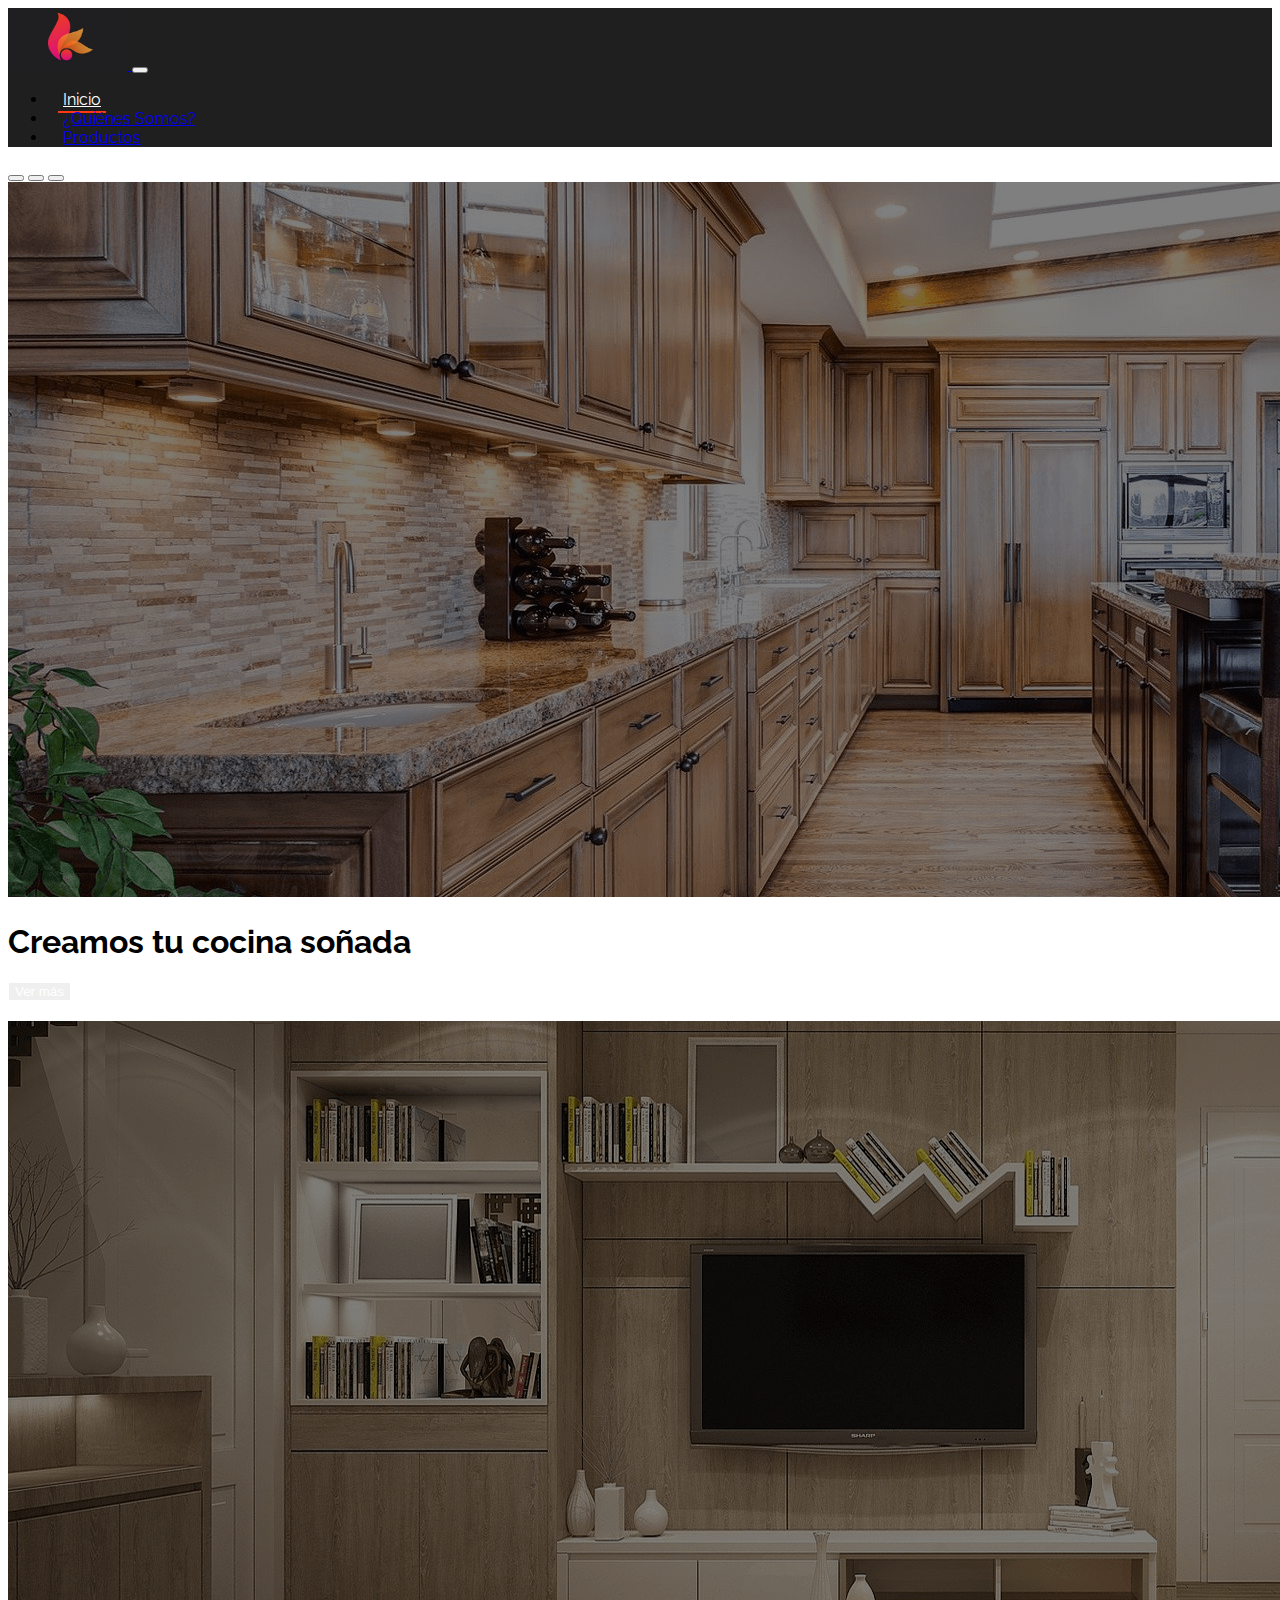
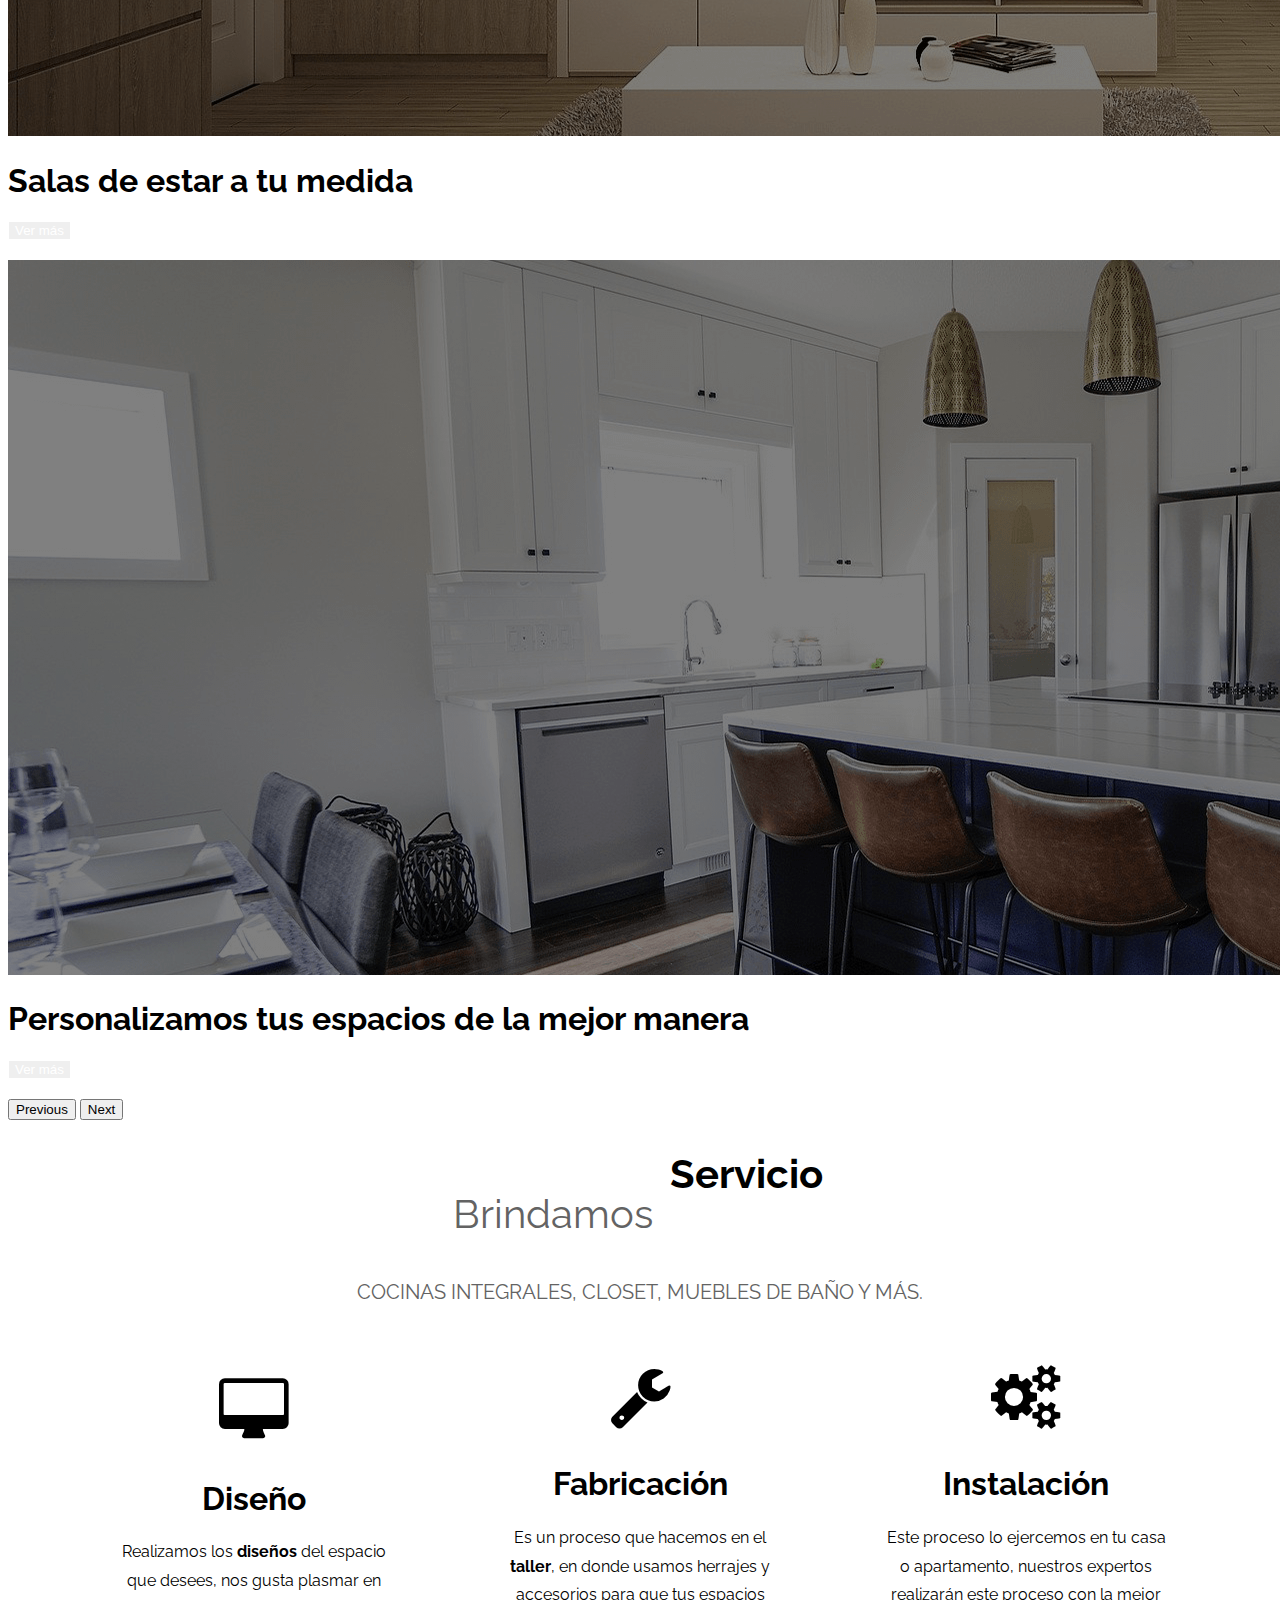
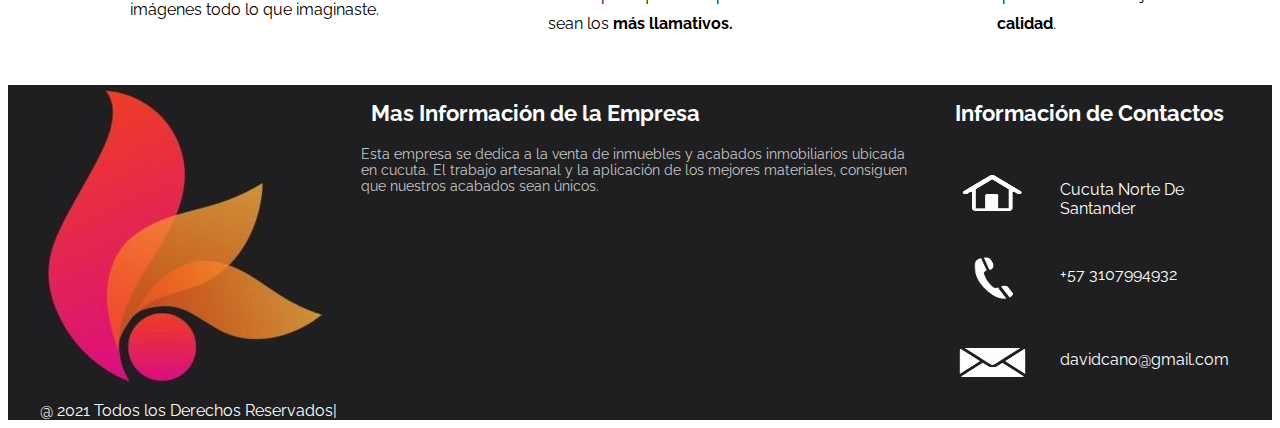
==== index.html @ 558875d4 "diseño de footer" ====
<!doctype html>
<html lang="en">

<head>
    <!-- Required meta tags -->
    <meta charset="utf-8">
    <meta name="viewport" content="width=device-width, initial-scale=1">

    <!-- Bootstrap CSS -->
    <link href="https://cdn.jsdelivr.net/npm/bootstrap@5.1.1/dist/css/bootstrap.min.css" rel="stylesheet" integrity="sha384-F3w7mX95PdgyTmZZMECAngseQB83DfGTowi0iMjiWaeVhAn4FJkqJByhZMI3AhiU" crossorigin="anonymous">

    <title>Página de la empresa</title>
    <link href="https://fonts.googleapis.com/css2?family=Raleway:wght@100;300;600;700;800&display=swap" rel="stylesheet">
    <link rel="stylesheet" href="https://cdnjs.cloudflare.com/ajax/libs/font-awesome/4.7.0/css/font-awesome.min.css">
    <link rel="stylesheet" href="estilos1.css">
</head>

<body>
    <!--Header-->
    <nav class="navbar navbar-expand-lg navbar-dark bg-dark2">
        <div class="container-fluid">
            <a class="navbar-brand" href="#">
                <img src="./imagenes_proyecto/logo_pagina.jpg" alt="Decoraciones S.A Logo">
            </a>
            <button class="navbar-toggler" type="button" data-bs-toggle="collapse" data-bs-target="#navbarSupportedContent" aria-controls="navbarSupportedContent" aria-expanded="false" aria-label="Toggle navigation">
                <span class="navbar-toggler-icon"></span>
            </button>
            <div class="collapse navbar-collapse" id="navbarSupportedContent">
                <ul class="navbar-nav me-auto mb-2 mb-lg-0">
                    <li class="nav-item">
                        <a class="nav-link active" aria-current="page" href="#">Inicio</a>
                    </li>
                    <li class="nav-item">
                        <a class="nav-link" aria-current="page" href="#">¿Quiénes Somos?</a>
                    </li>
                    <li class="nav-item">
                        <a class="nav-link" aria-current="page" href="#">Productos</a>
                    </li>
                </ul>
            </div>
        </div>
    </nav>

    <!--Slider-->

    <main id="main">
        <div id="carouselExampleCaptions" class="carousel slide" data-bs-ride="carousel">
            <div class="carousel-indicators">
                <button type="button" data-bs-target="#carouselExampleCaptions" data-bs-slide-to="0" class="active" aria-current="true" aria-label="Slide 1"></button>
                <button type="button" data-bs-target="#carouselExampleCaptions" data-bs-slide-to="1" aria-label="Slide 2"></button>
                <button type="button" data-bs-target="#carouselExampleCaptions" data-bs-slide-to="2" aria-label="Slide 3"></button>
            </div>
            <div class="carousel-inner">
                <div class="carousel-item active">
                    <img src="./imagenes_proyecto/slide2.png" class="d-block w-100 img-slider" alt="...">
                    <div class="carousel-caption d-none d-md-block">
                        <h1>Creamos tu cocina soñada</h1>
                        <button class="btn btn-outline-white">
                            Ver más
                        </button>
                    </div>
                </div>
                <div class="carousel-item">
                    <img src="./imagenes_proyecto/slide3.png" class="d-block w-100 img-slider" alt="...">
                    <div class="carousel-caption d-none d-md-block">
                        <h1>Salas de estar a tu medida</h1>
                        <button class="btn btn-outline-white">
                            Ver más
                        </button>
                    </div>
                </div>
                <div class="carousel-item">
                    <img src="./imagenes_proyecto/slide4.png" class="d-block w-100 img-slider" alt="...">
                    <div class="carousel-caption d-none d-md-block">
                        <h1>Personalizamos tus espacios de la mejor manera</h1>
                        <button class="btn btn-outline-white">
                            Ver más
                        </button>
                    </div>
                </div>
            </div>
            <button class="carousel-control-prev" type="button" data-bs-target="#carouselExampleCaptions" data-bs-slide="prev">
                <span class="carousel-control-prev-icon" aria-hidden="true"></span>
                <span class="visually-hidden">Previous</span>
            </button>
            <button class="carousel-control-next" type="button" data-bs-target="#carouselExampleCaptions" data-bs-slide="next">
                <span class="carousel-control-next-icon" aria-hidden="true"></span>
                <span class="visually-hidden">Next</span>
            </button>
        </div>
    </main>

    <!--Servicios-->
    <div id="titulo-servicios" class="container">
        <div class="titulo-dinamico ">
            <p>Brindamos</p>
            <b>
                <div class="dinamico">
                    Servicio<br />
                    Calidad<br />
                    Garantía
                </div>
            </b> <br>
        </div>
        <p class="productos">Cocinas integrales, closet, muebles de baño y más.</p>
    </div>


    <div id="servicios" class="container">
        <div class="card-p">
            <i class="fa fa-desktop" style="font-size:65px"></i>
            <h1>Diseño</h1>
            <p>Realizamos los <b>diseños</b> del espacio que desees, nos gusta plasmar en imágenes todo lo que imaginaste.</p>
        </div>
        <div class="card-p">
            <i class="fa fa-wrench" style="font-size:65px"></i>
            <h1>Fabricación</h1>
            <p>Es un proceso que hacemos en el <b>taller</b>, en donde usamos herrajes y accesorios para que tus espacios sean los <b>más llamativos.</b> </p>
        </div>
        <div class="card-p">
            <i class="fa fa-cogs" style="font-size:65px"></i>
            <h1>Instalación</h1>
            <p>Este proceso lo ejercemos en tu casa o apartamento, nuestros expertos realizarán este proceso con la mejor <b>calidad</b>. </p>
        </div>
    </div>




    <script src="https://cdn.jsdelivr.net/npm/bootstrap@5.1.1/dist/js/bootstrap.bundle.min.js" integrity="sha384-/bQdsTh/da6pkI1MST/rWKFNjaCP5gBSY4sEBT38Q/9RBh9AH40zEOg7Hlq2THRZ" crossorigin="anonymous"></script>


</body>

</html>
<!doctype html>
<html lang="en">
<head>
    <meta charset="utf-8">
    <title>footer</title>
</head>
<body>

    <footer>
        <div class="container-footer-all">
            <div class="container-body">
                <div class="colum1">
                    <div class="row1">
                        <img src="./imagenes_proyecto/logo_pagina2.jpg" />
                    </div>


                </div>

                <div class="colum2">
                    <h1> Mas Información de la Empresa</h1>
                    <p>
                        Esta empresa se dedica a
                        la venta de inmuebles y
                        acabados inmobiliarios ubicada en cucuta. El
                        trabajo artesanal y
                        la aplicación de los mejores materiales,
                        consiguen que nuestros acabados
                        sean únicos.
                    </p>

                </div>
                <div class="colum3">
                    <h1> Información de Contactos</h1>
                    <div class="row">
                        <img src="./imagenes_proyecto/icon_vivienda.jpg" />
                        <label>Cucuta Norte De Santander</label>
                    </div>

                    <div class="row">
                        <img src="./imagenes_proyecto/icon_telefono.jpg" />
                        <label>+57 3107994932</label>
                    </div>

                    <div class="row">
                        <img src="./imagenes_proyecto/icon_correo.jpg" />
                        <label>davidcano@gmail.com</label>
                    </div>

                </div>

            </div>
            <div class="container_footer">
                <div class="copyright">
                    @ 2021 Todos los Derechos Reservados|
                </div>

            </div>
    </footer>

</body>
</html>
---- estilos1.css ----
/*
.container {
    background-color: blueviolet;

}

.row{
    border: 20px solid black;
}*/

body {
    font-family: 'Raleway', sans-serif;
}

#footer {
    background-color: #273b47;
}

#footer a {
    color: #fff;
    text-decoration: none;
}

.container-fluid img {
    width: 120px;
}

.img-slider {
    filter: brightness(0.5);
}

.bg-dark2 {
    --bs-bg-opacity: 1;
    background-color: #1f1f1f;
}

.navbar-dark .navbar-nav .nav-link {
    /* border-top: 2px solid transparent; */
    border-bottom: 2px solid transparent;
    transition: 0.5s ease-out;
    padding: 2px 5px;
    margin: 0px 10px;
}

.navbar-dark .navbar-nav .nav-link.active,
.navbar-dark .navbar-nav .show>.nav-link,
.navbar-dark .navbar-nav .nav-link:hover {
    color: #fff;
    /* border-top: 2px solid #ff3717; */
    border-bottom: 2px solid #ff3717;
}

.btn-outline-white {
    border: 1px solid white;
    color: white;
    transition: 0.5s;
    margin-bottom: 20px;
}

.btn-outline-white:hover {
    color: white;
    background-color: #1f1f1fb5;
}

.btn:focus {
    box-shadow: none;
}

.container {
    padding: 30px 0px;
}

#servicios {
    display: flex;
    justify-content: space-evenly;
    align-items: center;
    flex-wrap: wrap;
}

.card-p {
    width: 280px;
    text-align: center;
}

.card-p i {
    padding-bottom: 15px;
}

.card-p p {
    line-height: 180%;
}

.titulo-dinamico {
    font-size: 40px;
    text-align: center;
    display: flex;
    justify-content: center;
    flex-wrap: wrap;
    align-content: center;
    color: rgb(99, 99, 99);
}

#titulo-servicios .productos {
    font-size: 20px;
    text-align: center;
    color: rgb(99, 99, 99);
    margin: 0px;
    text-transform: uppercase;
}

.titulo-dinamico p {
    height: 50px;
    text-align: center;
    float: left;
    margin-right: 0.3em;
}

.titulo-dinamico b {
    float: left;
    overflow: hidden;
    position: relative;
    height: 50px;
}

.titulo-dinamico .dinamico {
    display: inline-block;
    color: #000000;
    position: relative;
    white-space: nowrap;
    top: 0;
    left: 0;
    /*animation*/
    -webkit-animation: move 4s;
    animation: move 4s;
    /*animation-iteration-count*/
    -webkit-animation-iteration-count: infinite;
    animation-iteration-count: infinite;
    /*animation-delay*/
}

@keyframes move {
    0% {
        top: 0px;
    }
    20% {
        top: -60px;
    }
    40% {
        top: -120px;
    }
}
/*footer*/
{
    margin: 0px;
    padding: 0px;
    box-sizing: border-box;
    font-family: sans-serif;
}

footer {
    width: 100%;
    background: #1F1F21;
    color: white;
}

.container-footer-all {
    width: 100%;
    max-width: 1200px;
    margin: auto;
}

.container-body {
    display: flex;
    justify-content: space-between;
}

.colum1 {
    max-width: 600px;
}

    .colum1.row img {
        width: 1400px;
        height: 900px;
    }

.colum2 {
    max-width: 550px;
    font-size: 22px;
}

    .colum2 h1 {
        margin-left: 10px;
        font-size: 22px;
    }

    .colum2 p {
        font-size: 14px;
        color: #C7C7C7;
        margin-top: 20px;
    }

.colum3 {
    max-width: 500px;
}

    .colum3 h1 {
        margin-left: 10px;
        font-size: 22px;
    }

.row {
    display: flex;
}

    .row img {
        margin-top: 20px;
        width: 95px;
        height: 65px;
    }

    .row label {
        margin-top: 40px;
        margin-left: 20px;
        max-width: 180px;
    }
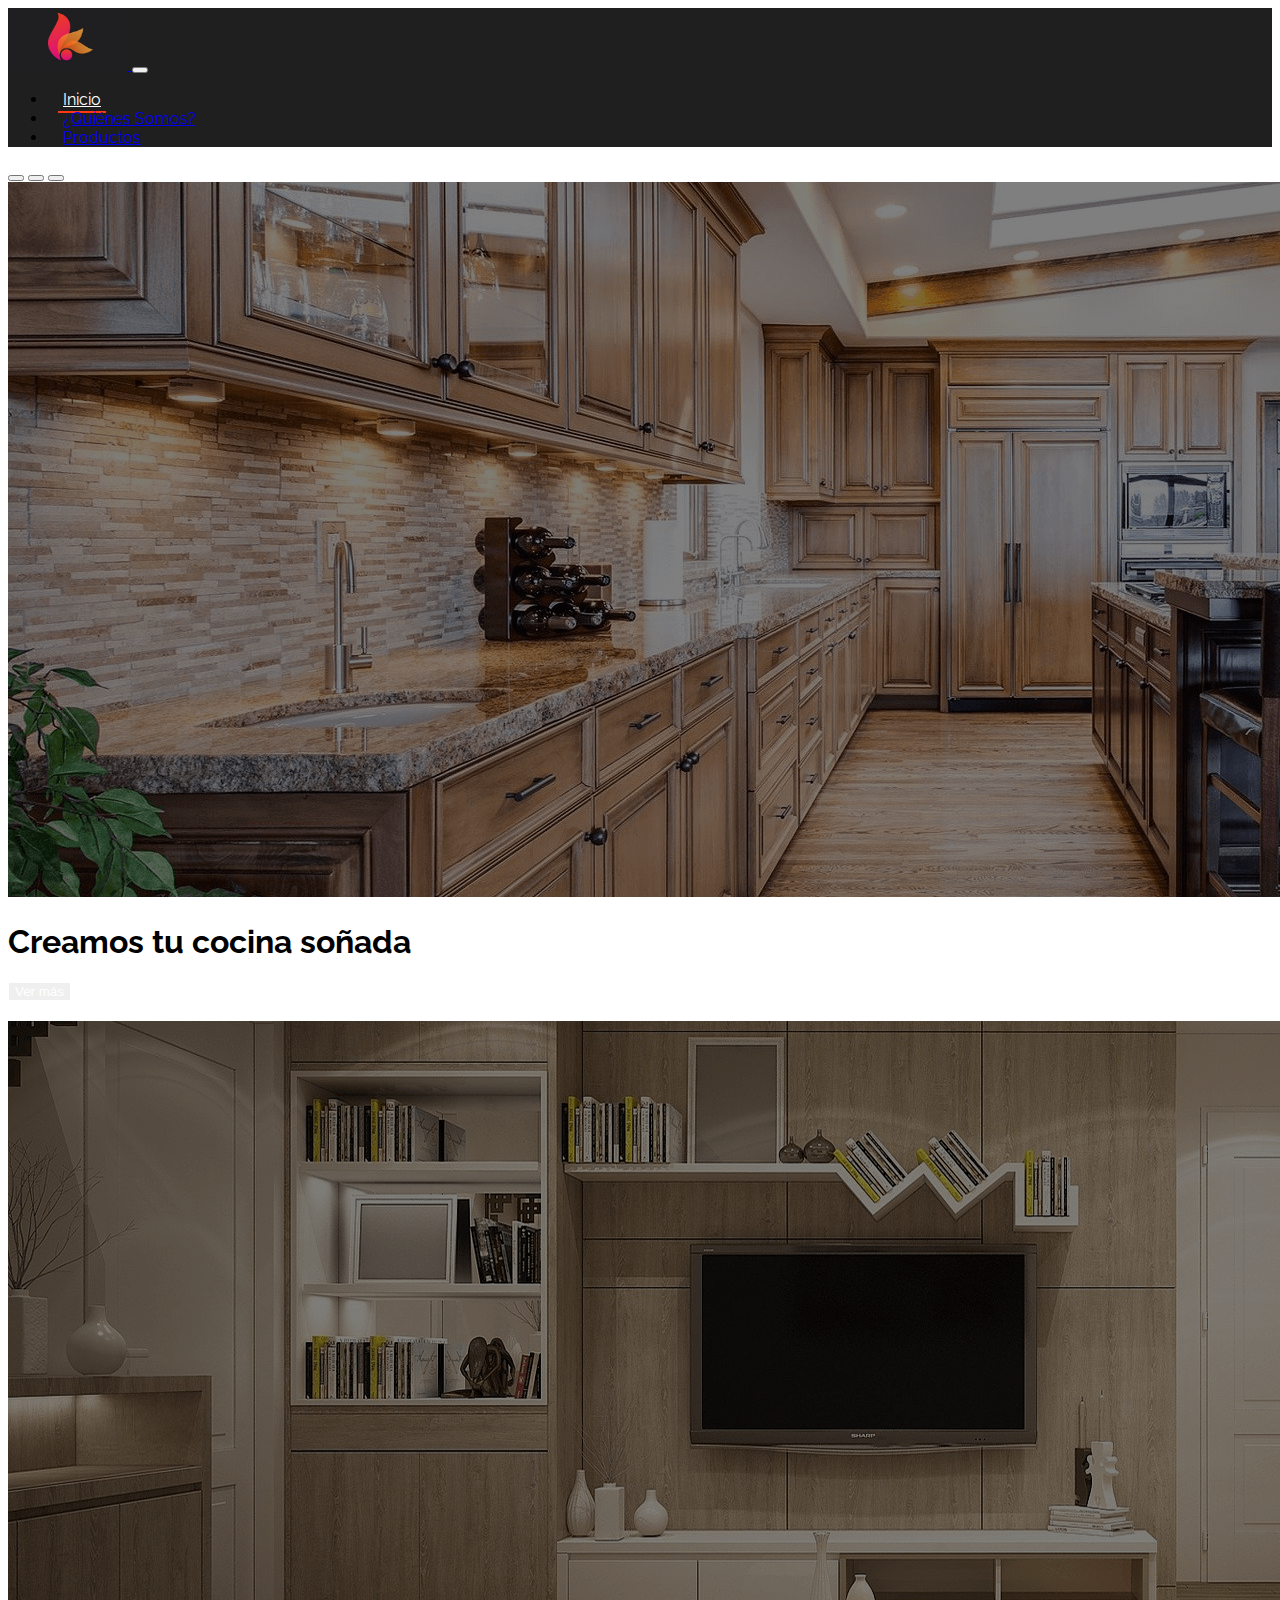
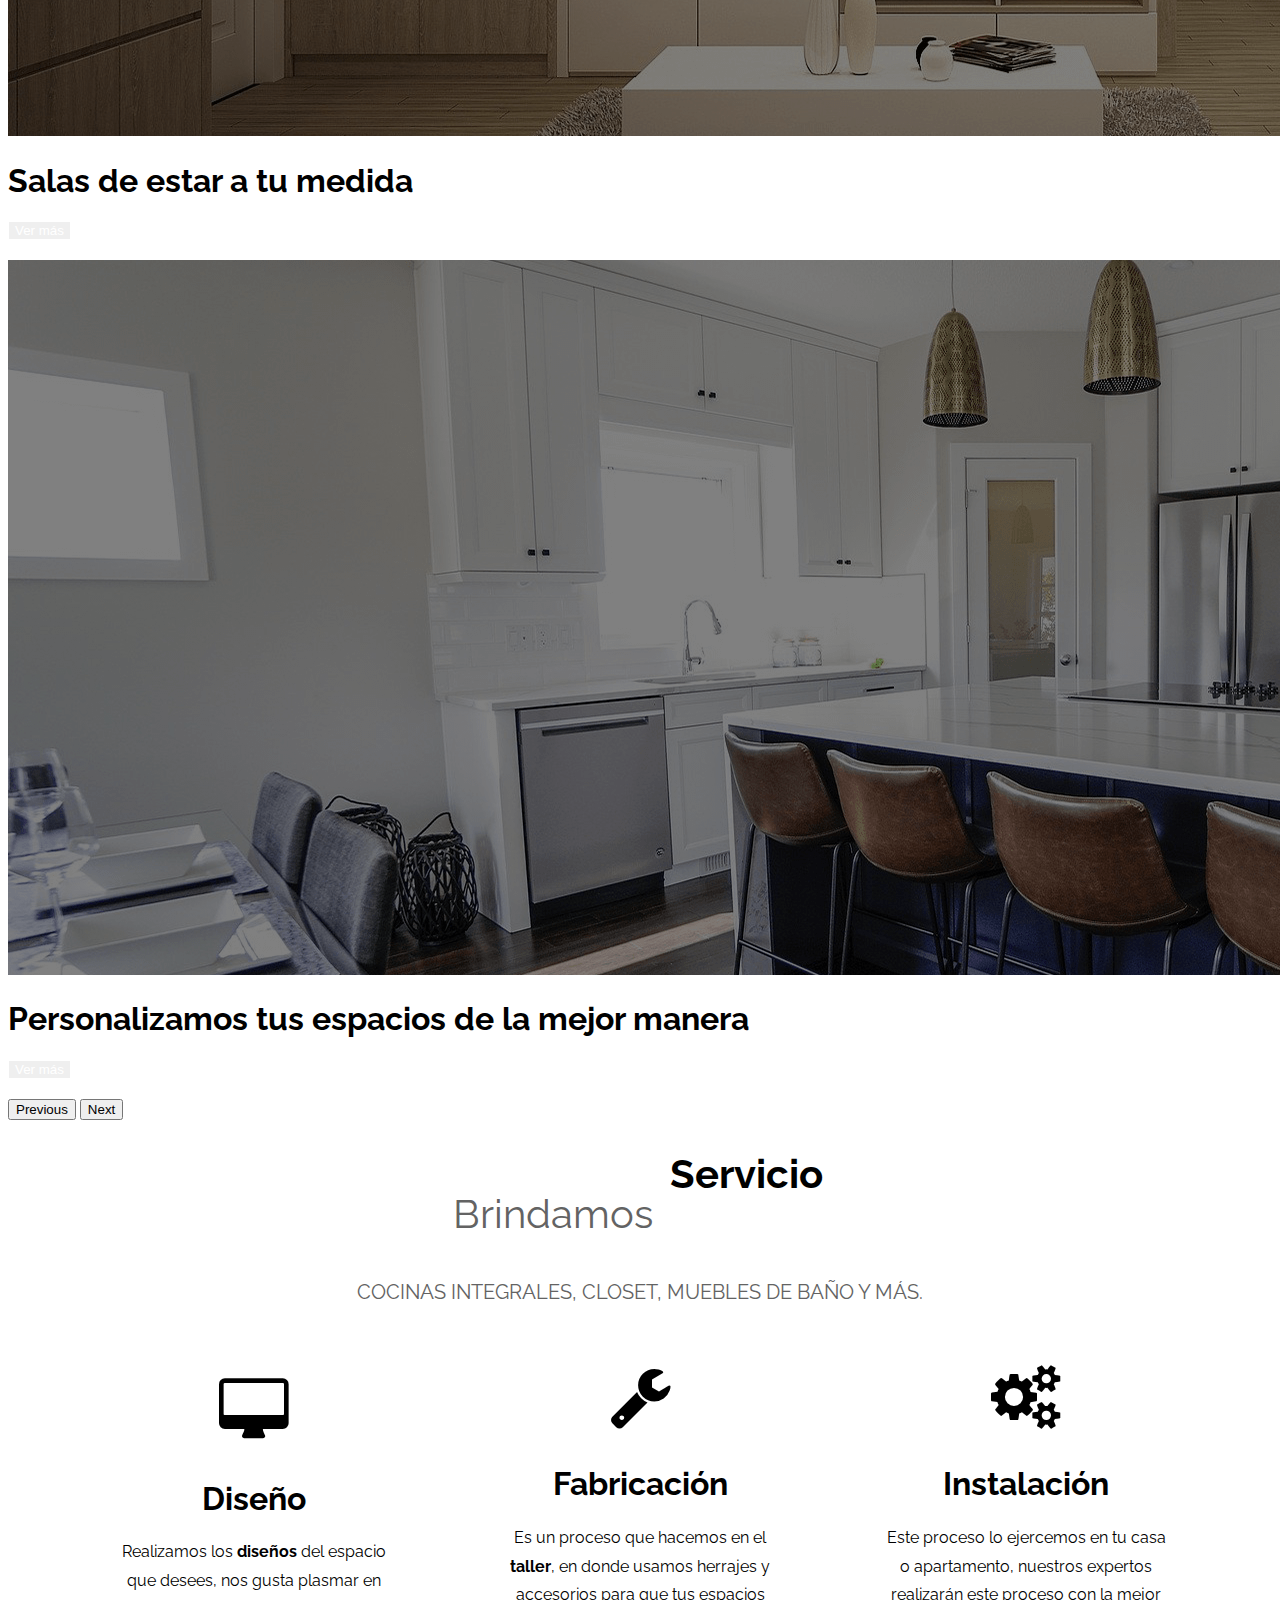
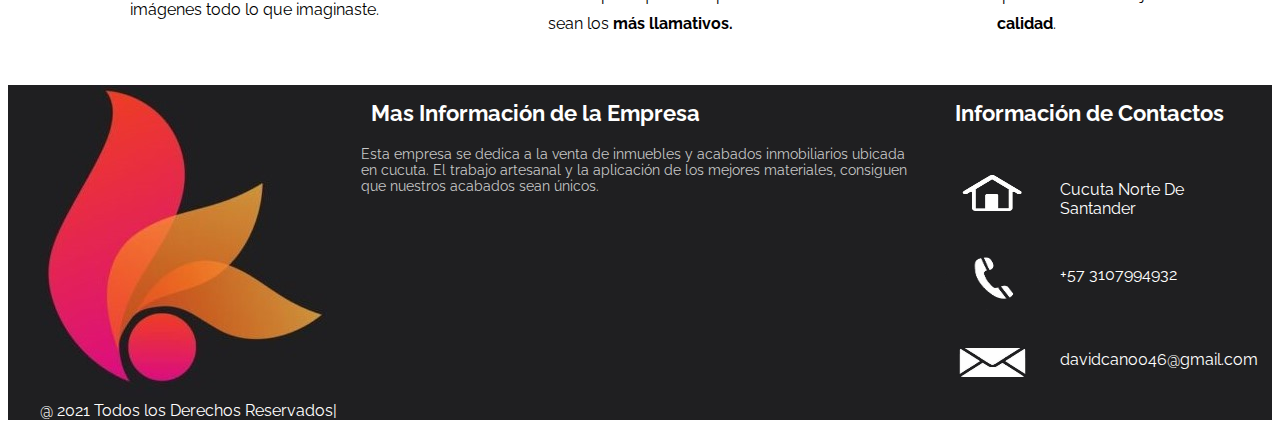
==== commit 72bcb396: "diseño de footer" ====
--- a/index.html
+++ b/index.html
@@ -179,7 +179,7 @@
 
                     <div class="row">
                         <img src="./imagenes_proyecto/icon_correo.jpg" />
-                        <label>davidcano@gmail.com</label>
+                        <label>davidcano046@gmail.com</label>
                     </div>
 
                 </div>
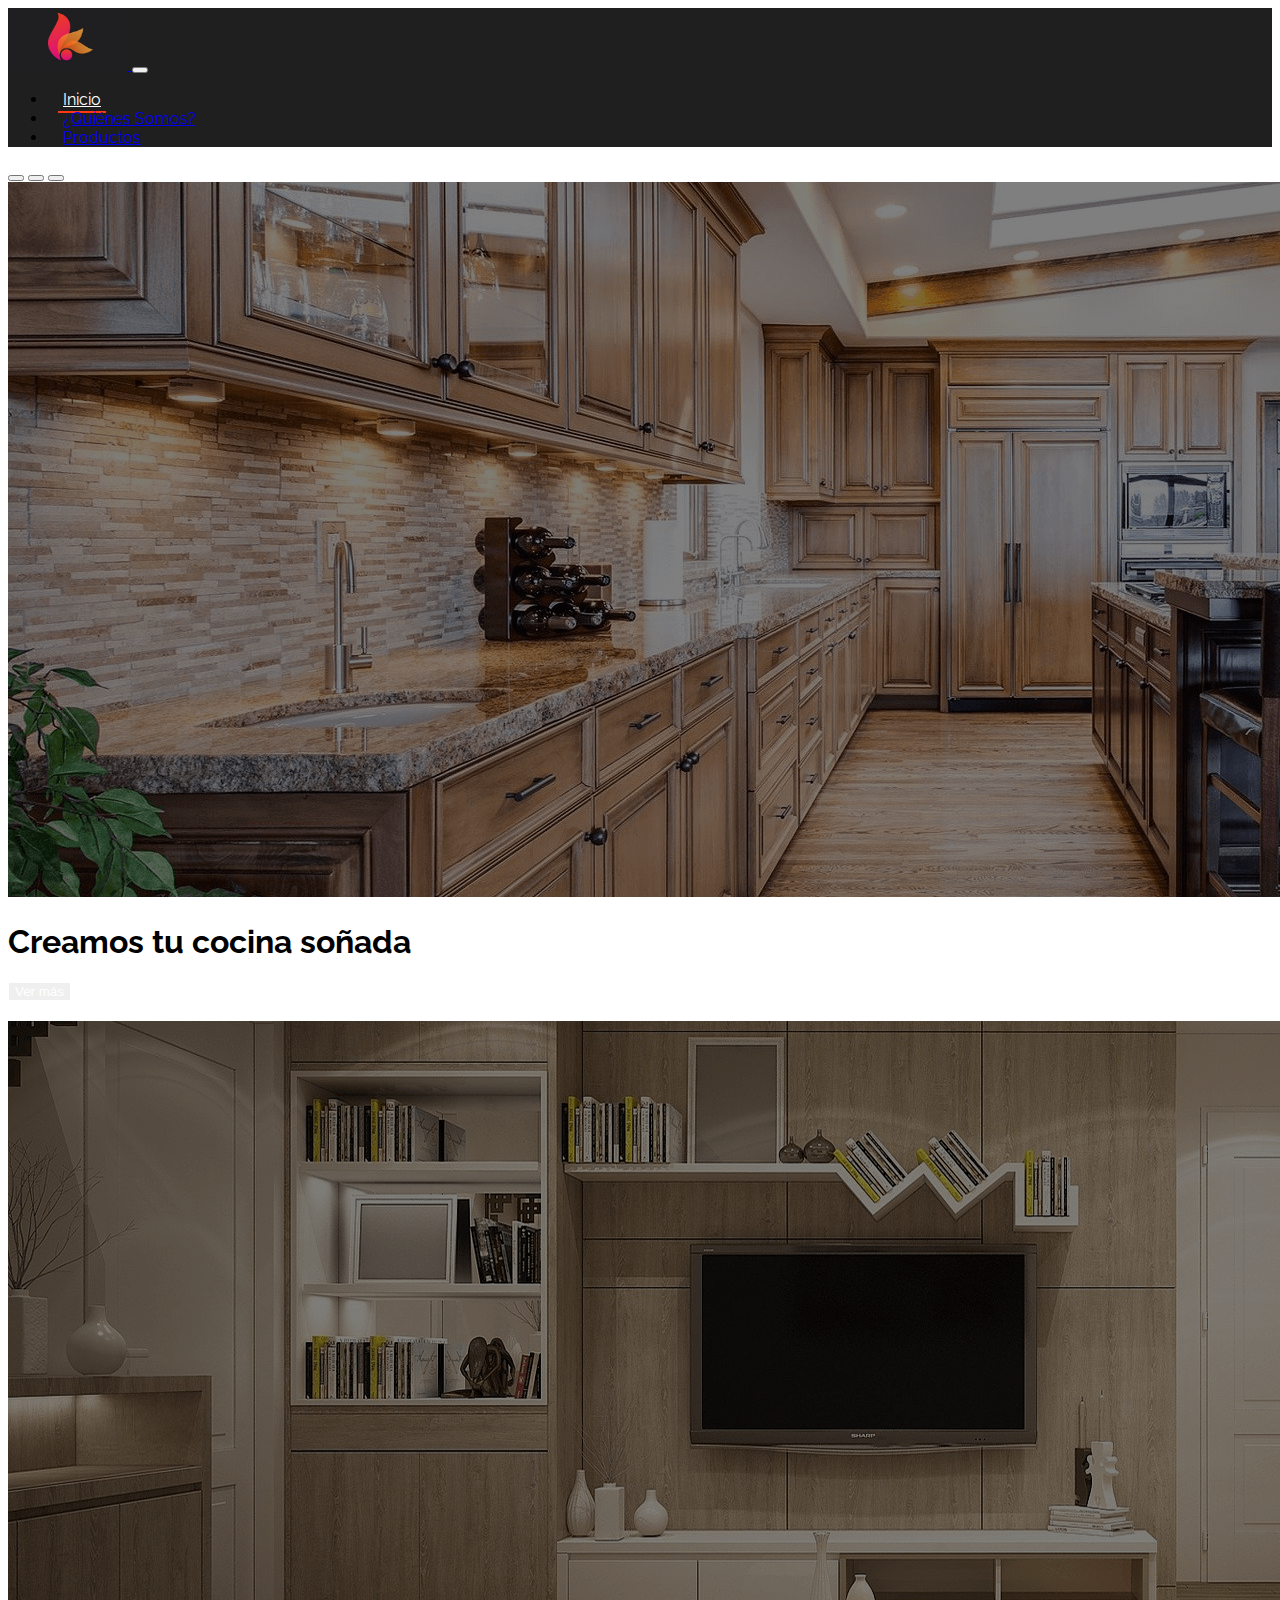
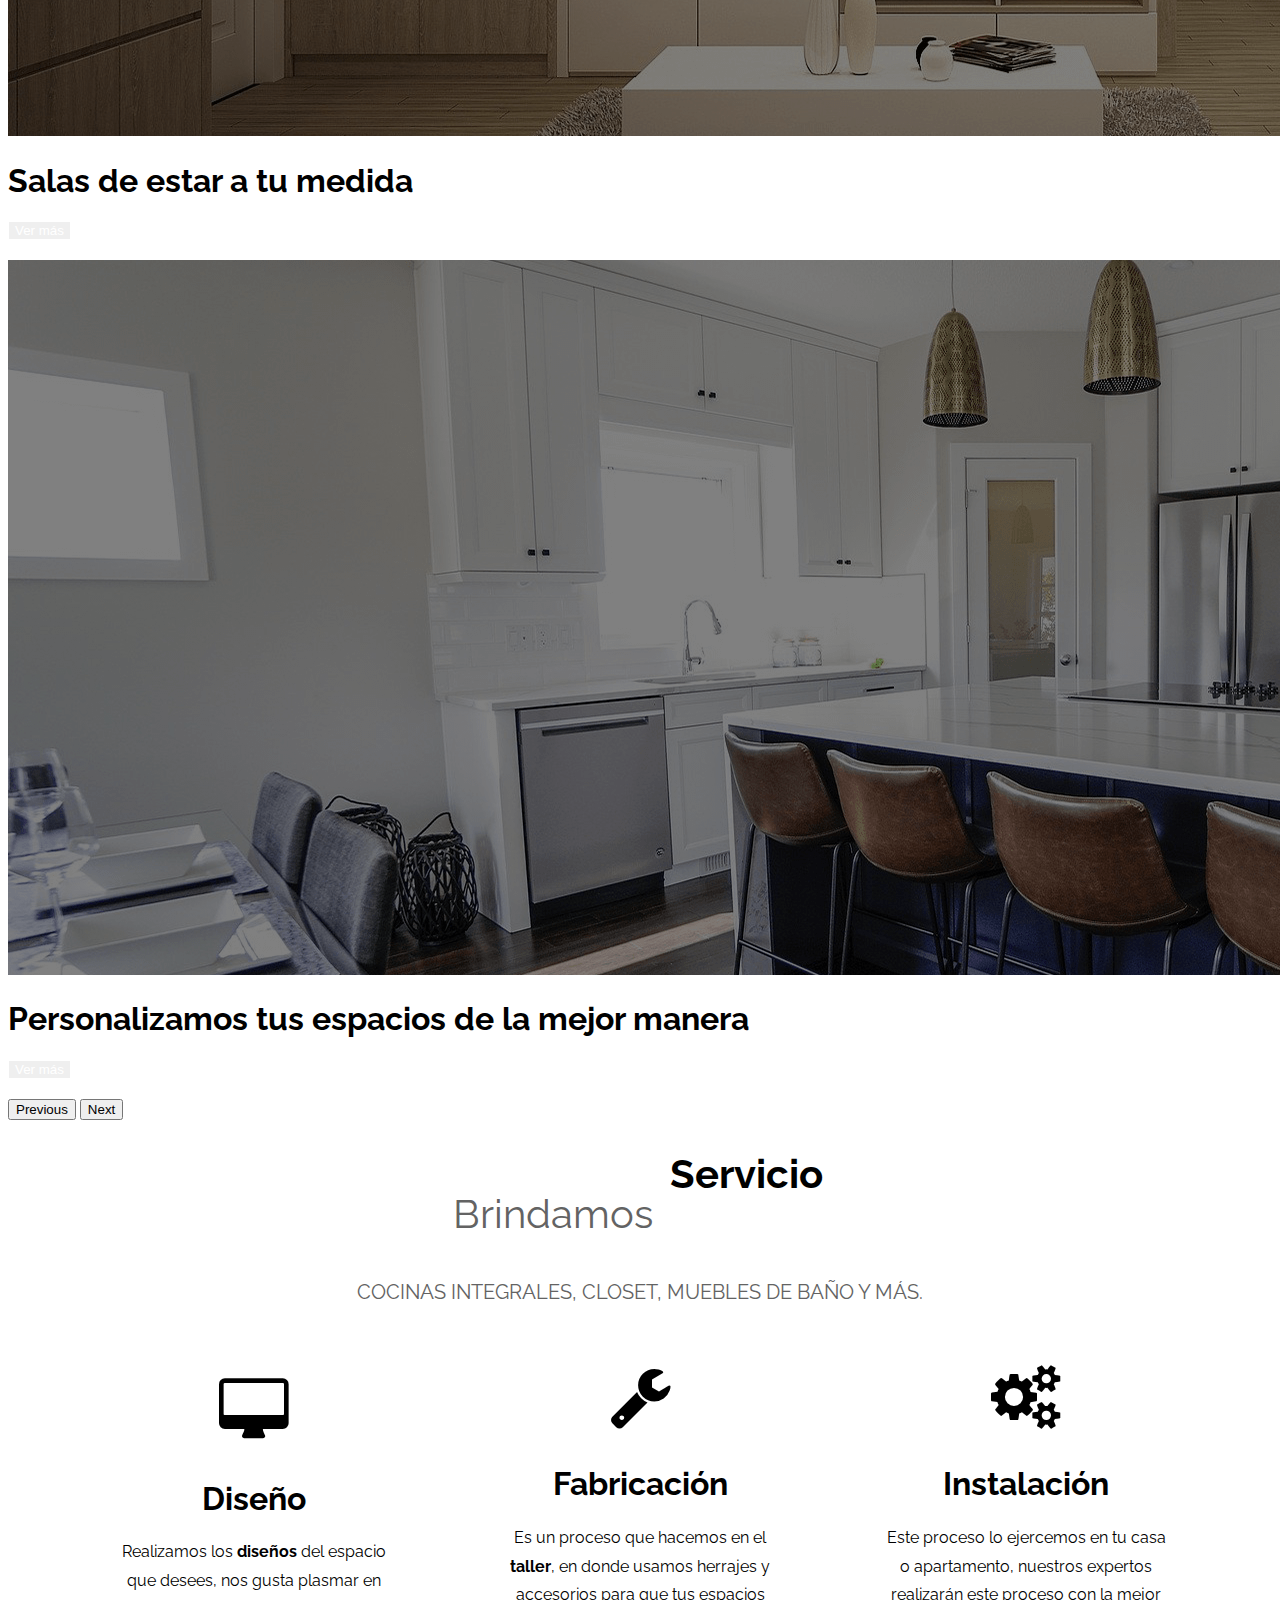
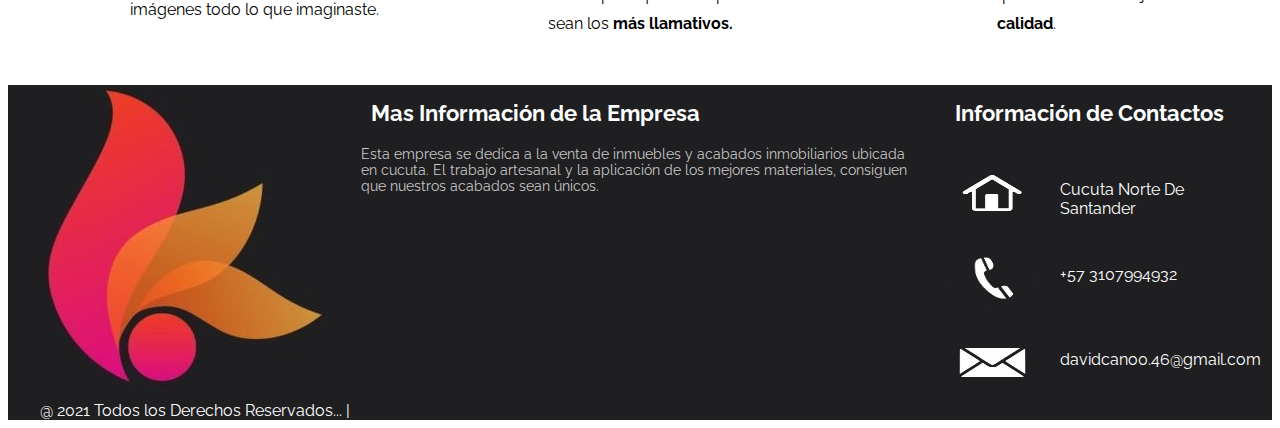
==== commit 6031129b: "diseño de footer" ====
--- a/index.html
+++ b/index.html
@@ -179,7 +179,7 @@
 
                     <div class="row">
                         <img src="./imagenes_proyecto/icon_correo.jpg" />
-                        <label>davidcano046@gmail.com</label>
+                        <label>davidcano0.46@gmail.com</label>
                     </div>
 
                 </div>
@@ -187,7 +187,7 @@
             </div>
             <div class="container_footer">
                 <div class="copyright">
-                    @ 2021 Todos los Derechos Reservados|
+                    @ 2021 Todos los Derechos Reservados... |
                 </div>
 
             </div>
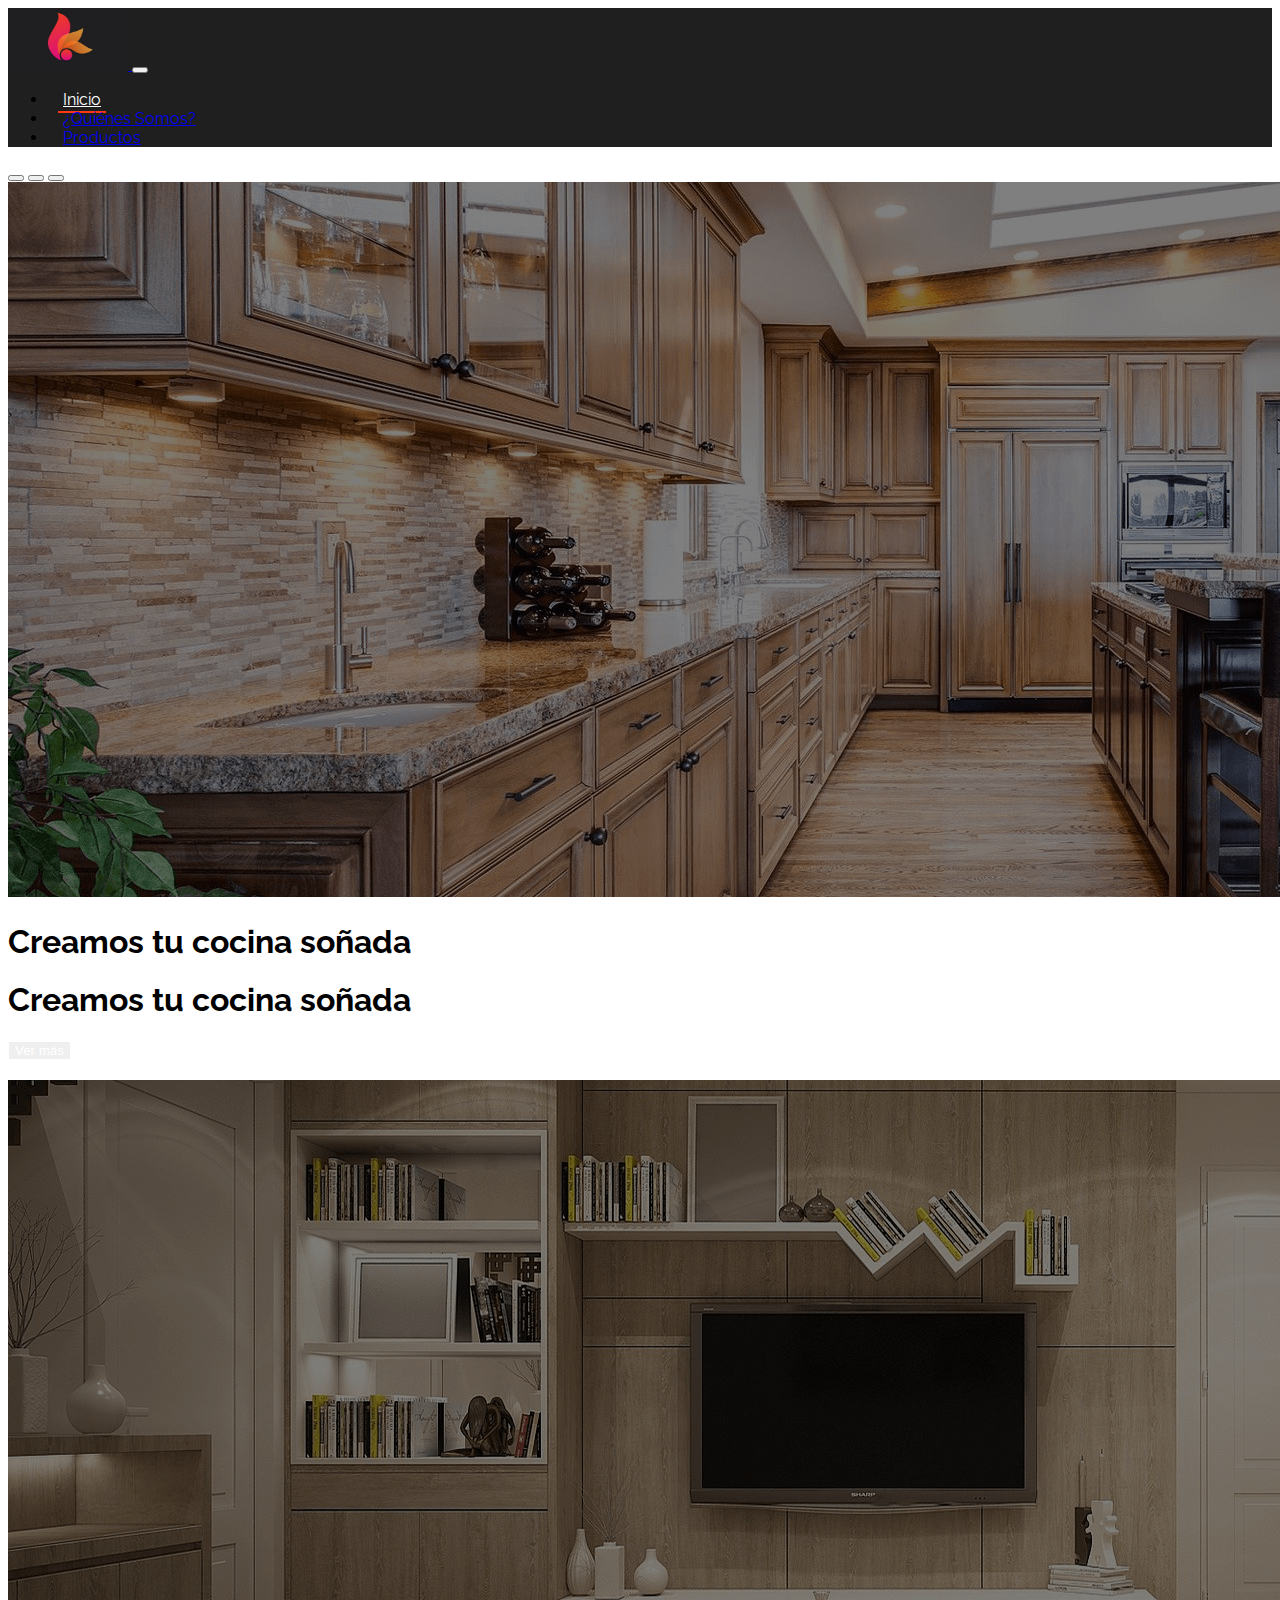
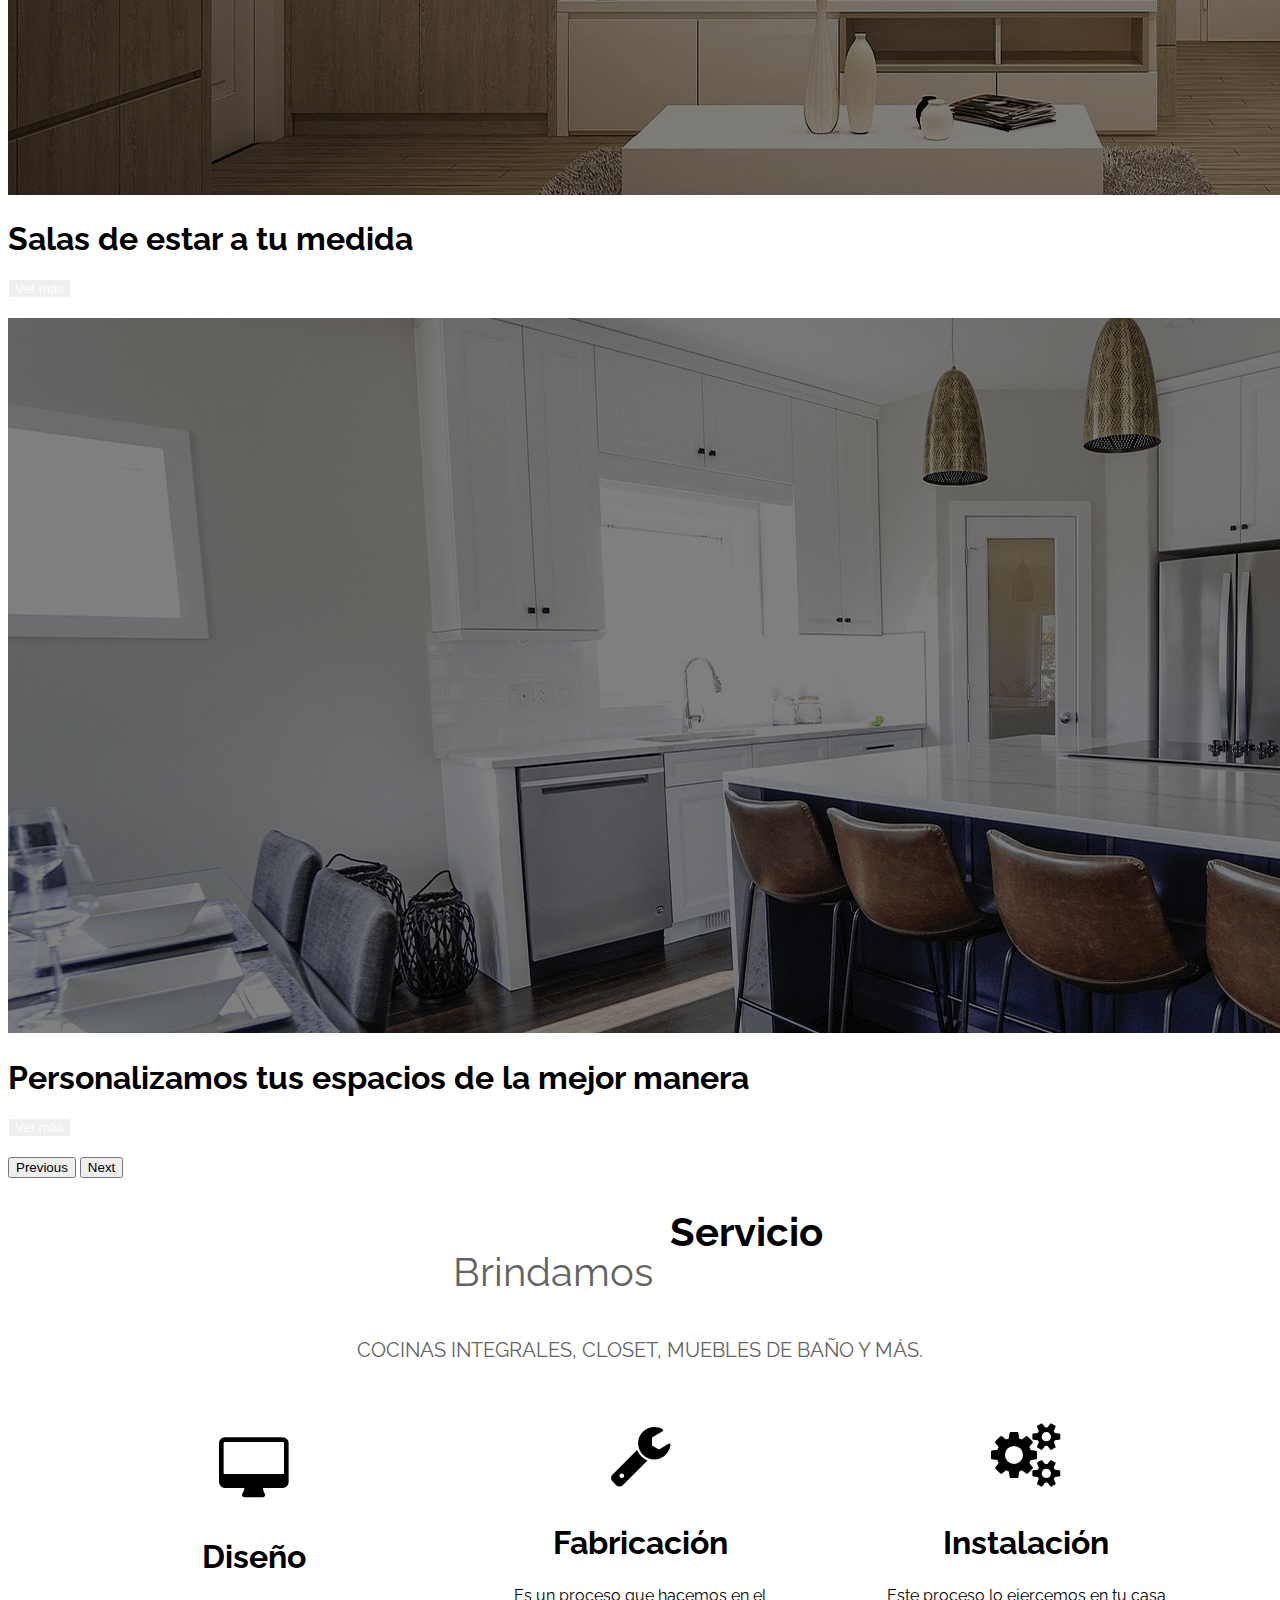
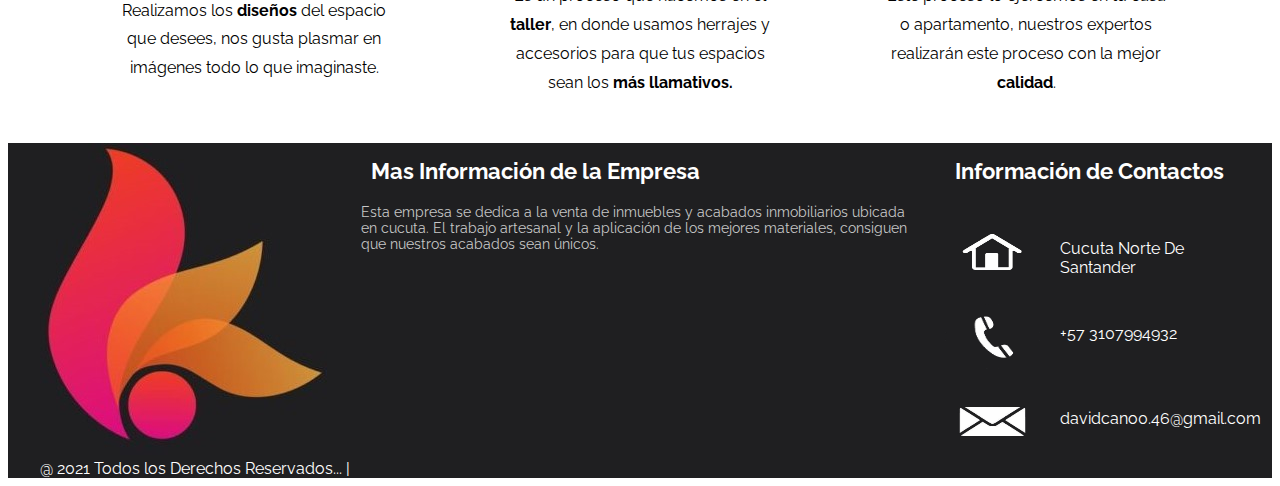
==== commit ef47d35a: "Prueba" ====
--- a/index.html
+++ b/index.html
@@ -54,6 +54,7 @@
                 <div class="carousel-item active">
                     <img src="./imagenes_proyecto/slide2.png" class="d-block w-100 img-slider" alt="...">
                     <div class="carousel-caption d-none d-md-block">
+                        <h1>Creamos tu cocina soñada</h1>
                         <h1>Creamos tu cocina soñada</h1>
                         <button class="btn btn-outline-white">
                             Ver más
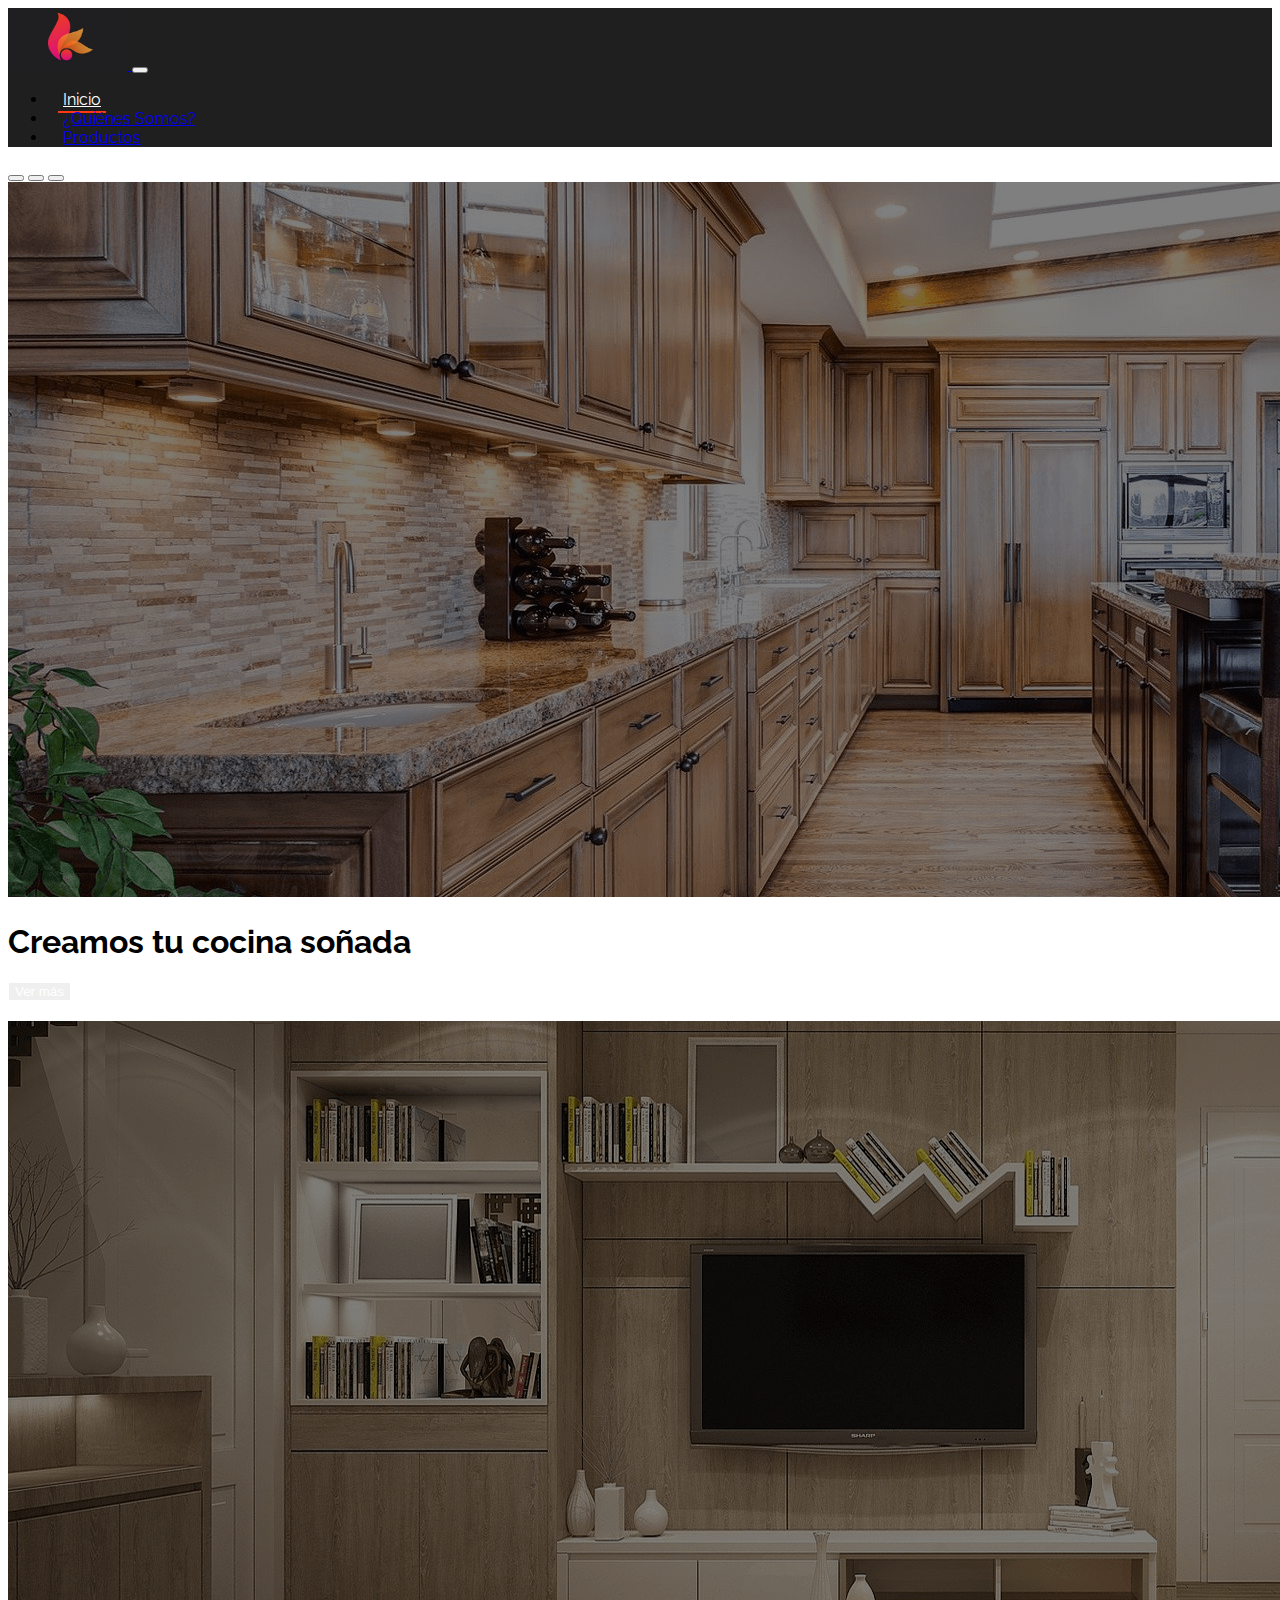
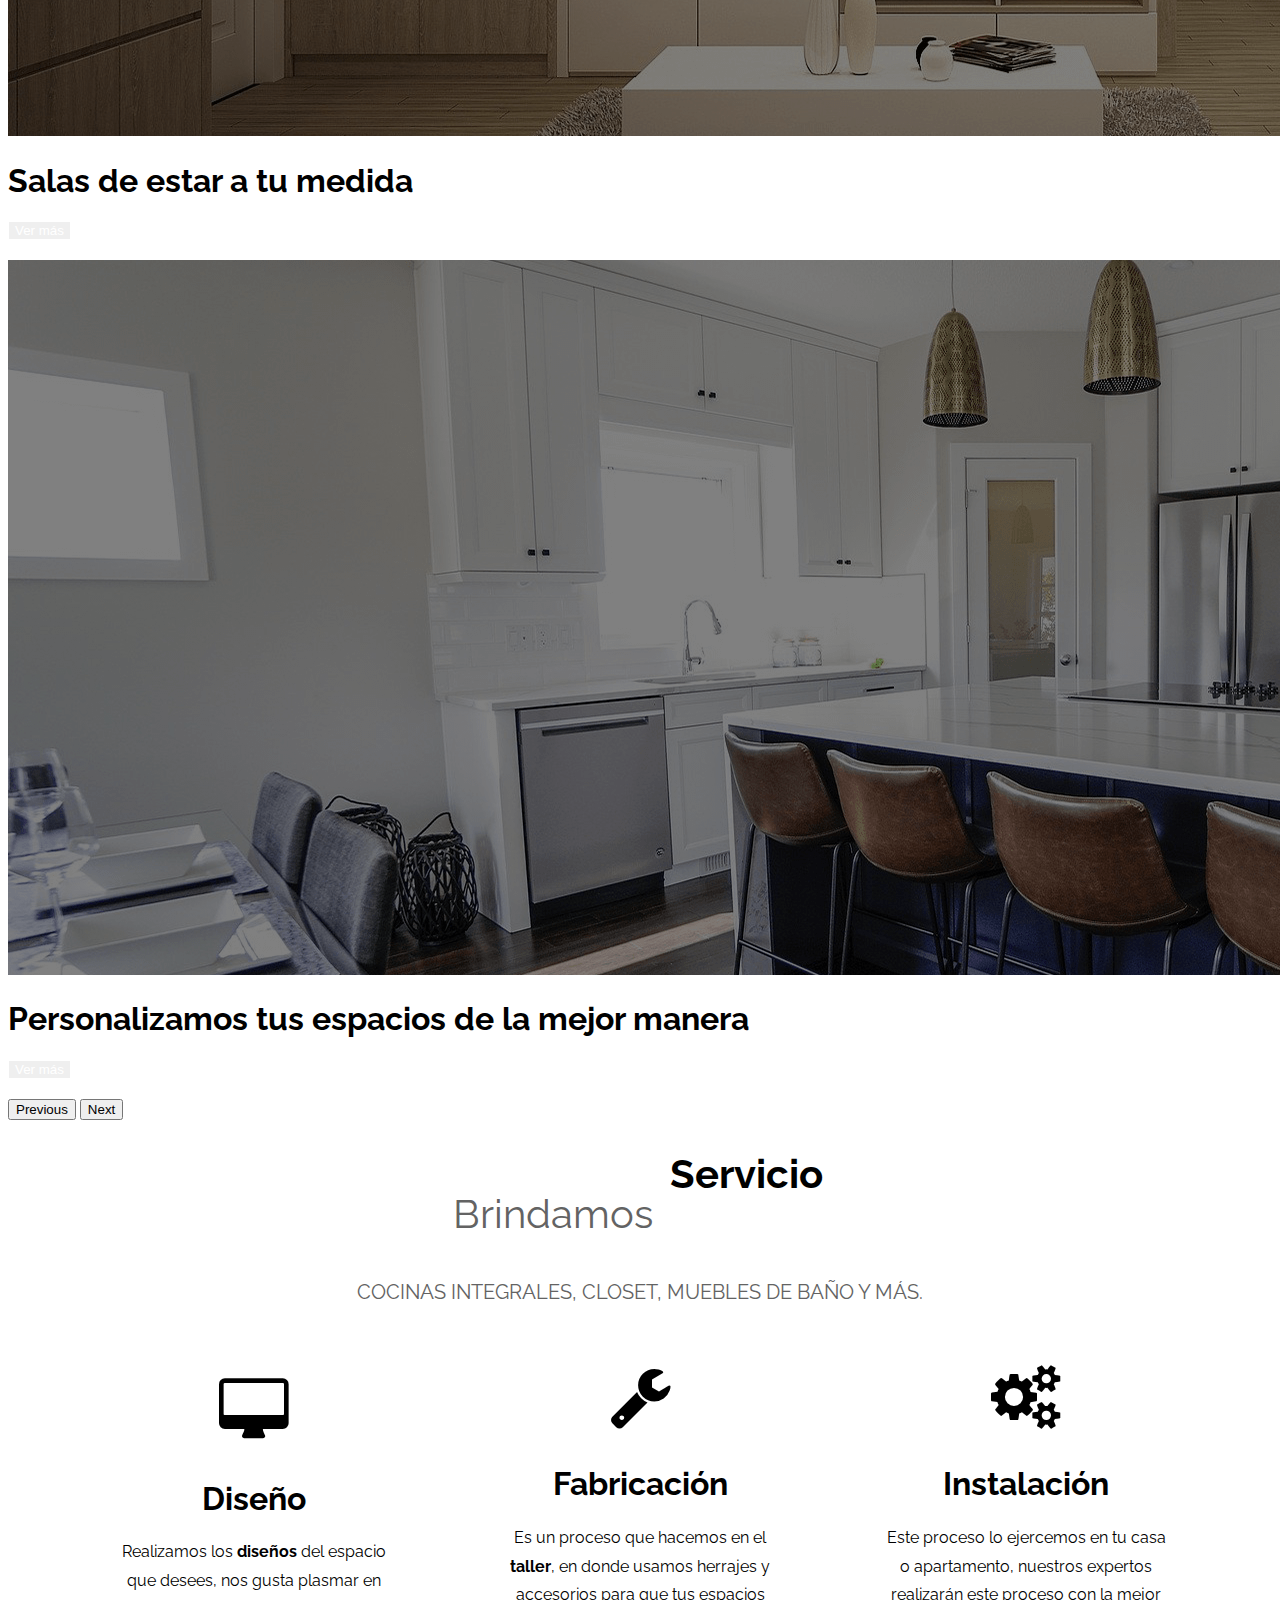
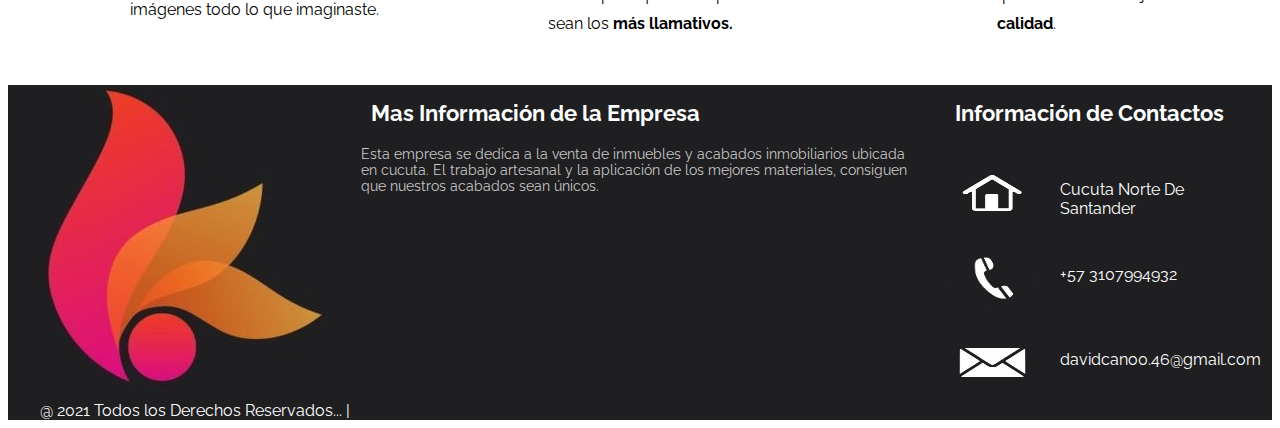
==== commit eaa64ab1: "agrega pagina quienes somos" ====
--- a/index.html
+++ b/index.html
@@ -31,7 +31,7 @@
                         <a class="nav-link active" aria-current="page" href="#">Inicio</a>
                     </li>
                     <li class="nav-item">
-                        <a class="nav-link" aria-current="page" href="#">¿Quiénes Somos?</a>
+                        <a class="nav-link" aria-current="page" href="quienesosmos.html">¿Quiénes Somos?</a>
                     </li>
                     <li class="nav-item">
                         <a class="nav-link" aria-current="page" href="#">Productos</a>
@@ -54,7 +54,6 @@
                 <div class="carousel-item active">
                     <img src="./imagenes_proyecto/slide2.png" class="d-block w-100 img-slider" alt="...">
                     <div class="carousel-caption d-none d-md-block">
-                        <h1>Creamos tu cocina soñada</h1>
                         <h1>Creamos tu cocina soñada</h1>
                         <button class="btn btn-outline-white">
                             Ver más
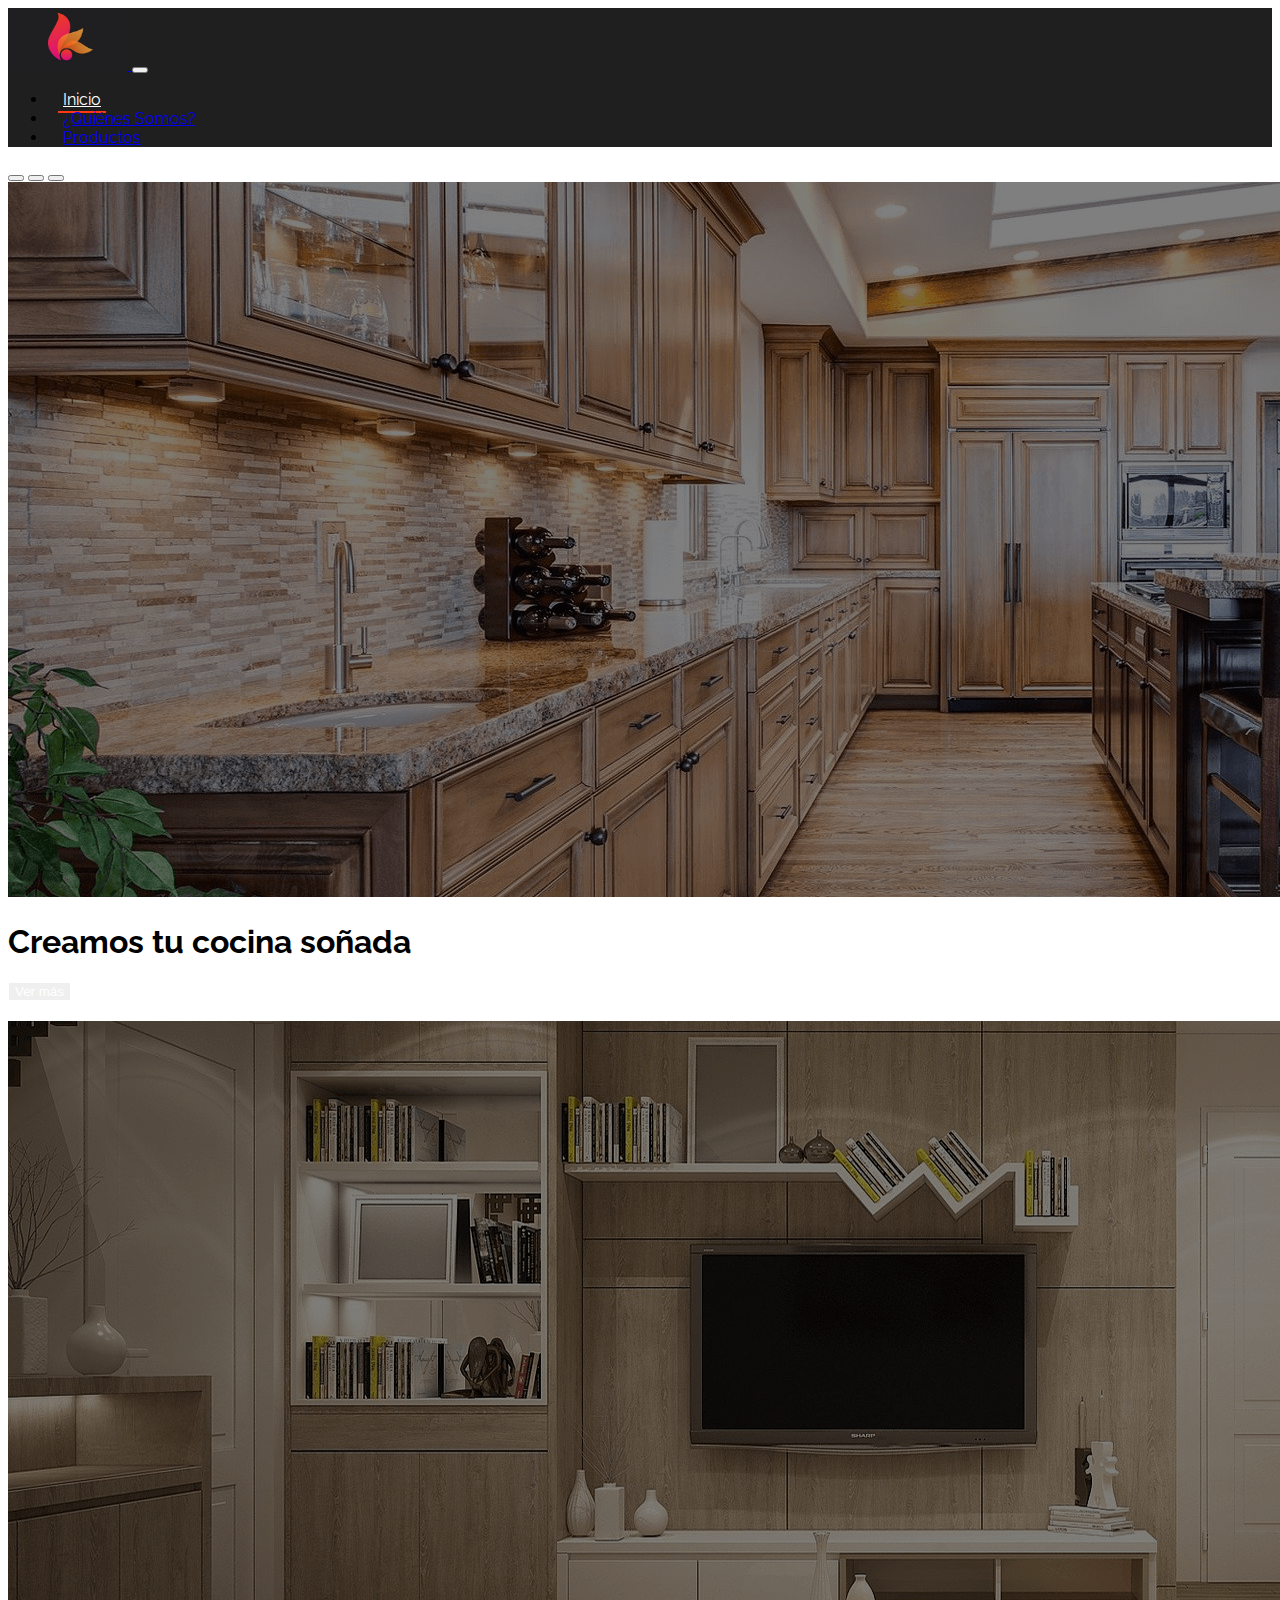
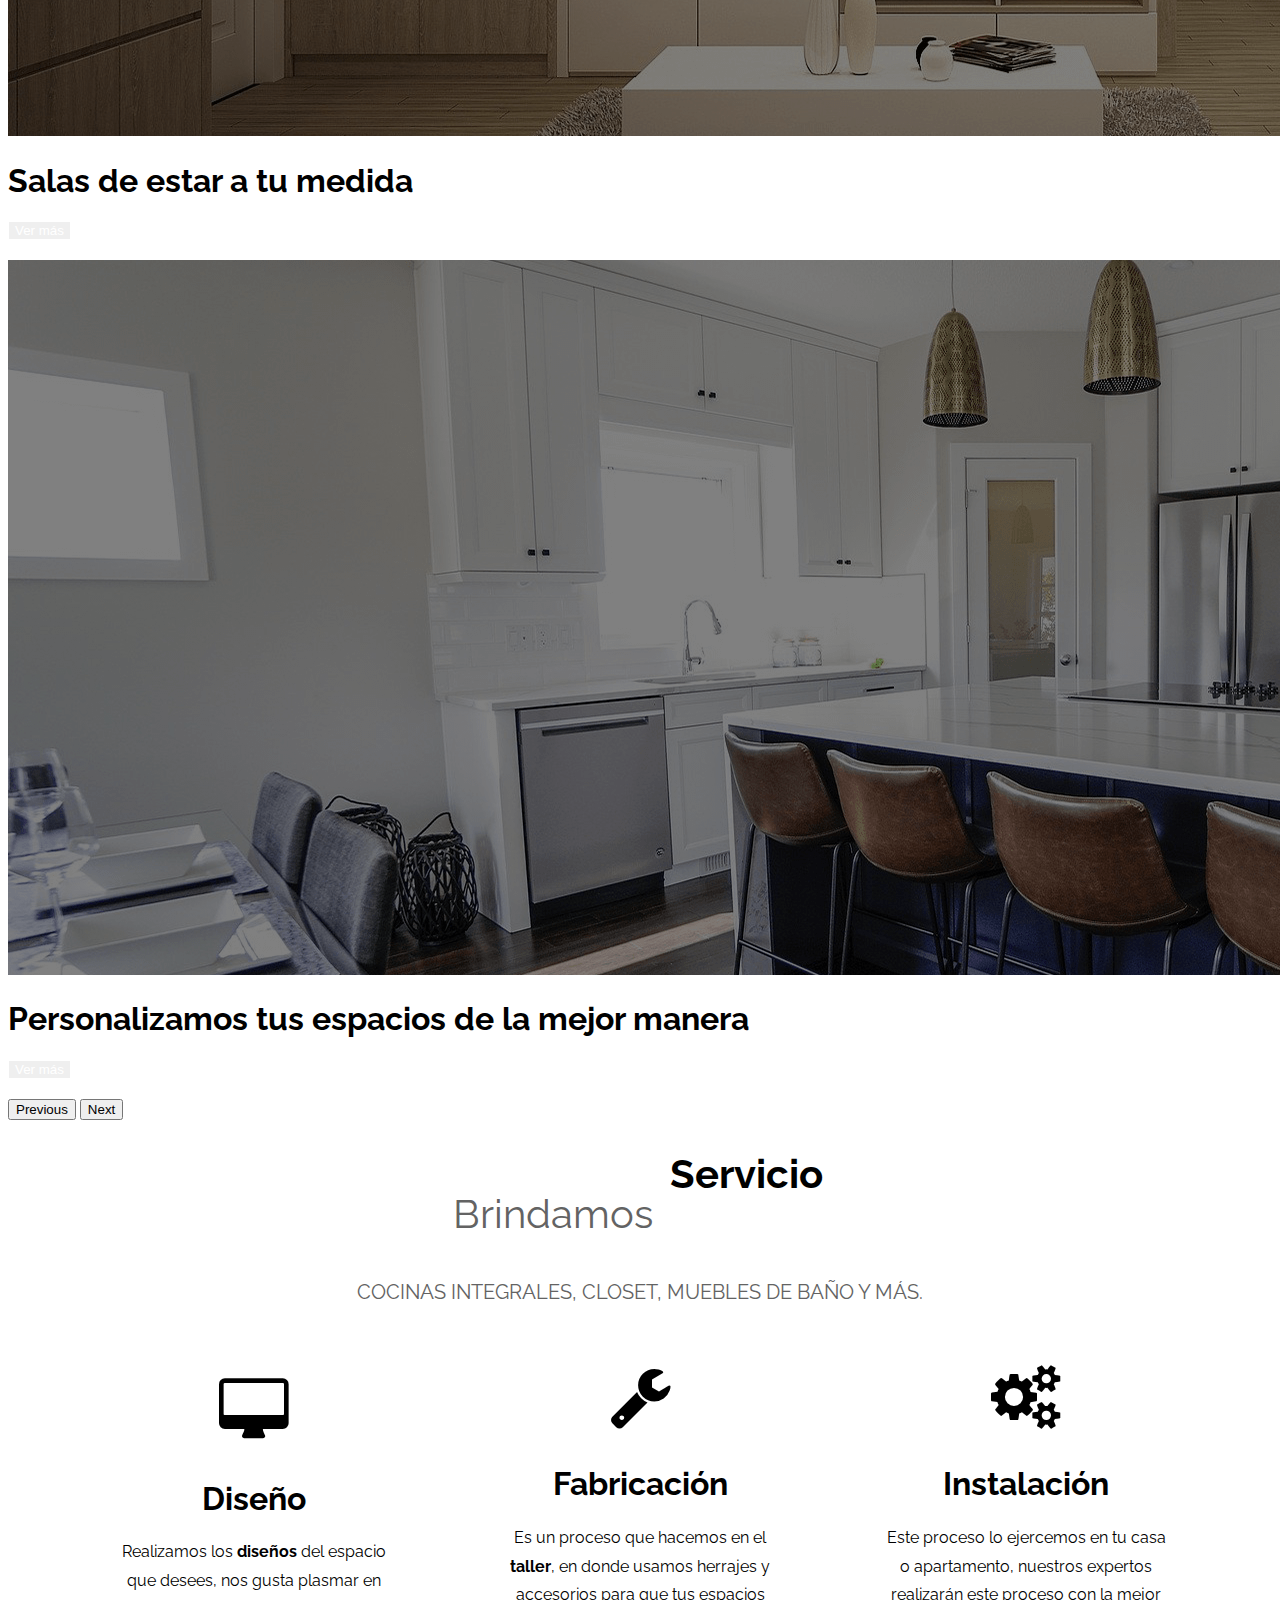
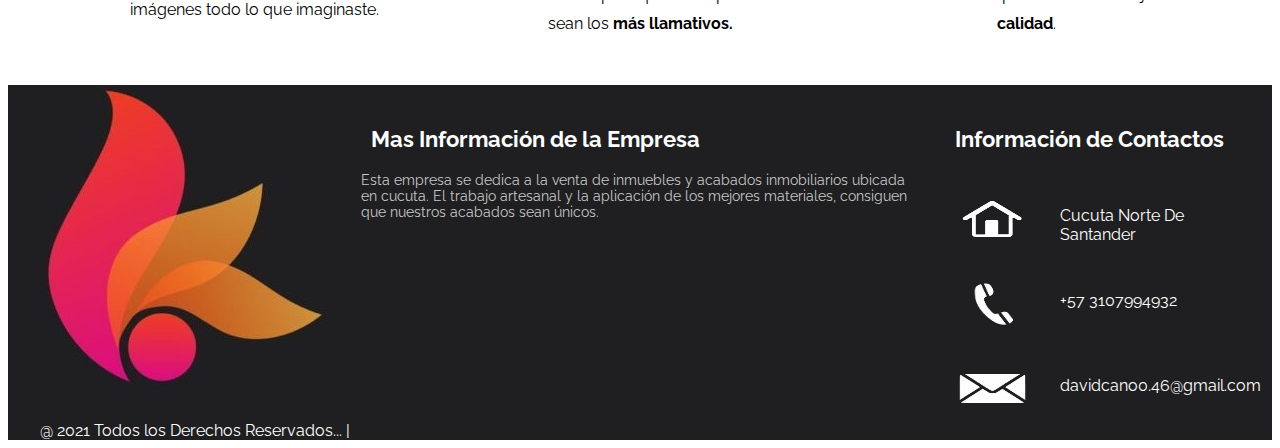
==== commit d763f1c7: "actualizacòn footer" ====
--- a/index.html
+++ b/index.html
@@ -153,7 +153,7 @@
                 </div>
 
                 <div class="colum2">
-                    <h1> Mas Información de la Empresa</h1>
+                    <h1><br> Mas Información de la Empresa</h1>
                     <p>
                         Esta empresa se dedica a
                         la venta de inmuebles y
@@ -166,7 +166,7 @@
 
                 </div>
                 <div class="colum3">
-                    <h1> Información de Contactos</h1>
+                    <h1><br> Información de Contactos</h1>
                     <div class="row">
                         <img src="./imagenes_proyecto/icon_vivienda.jpg" />
                         <label>Cucuta Norte De Santander</label>
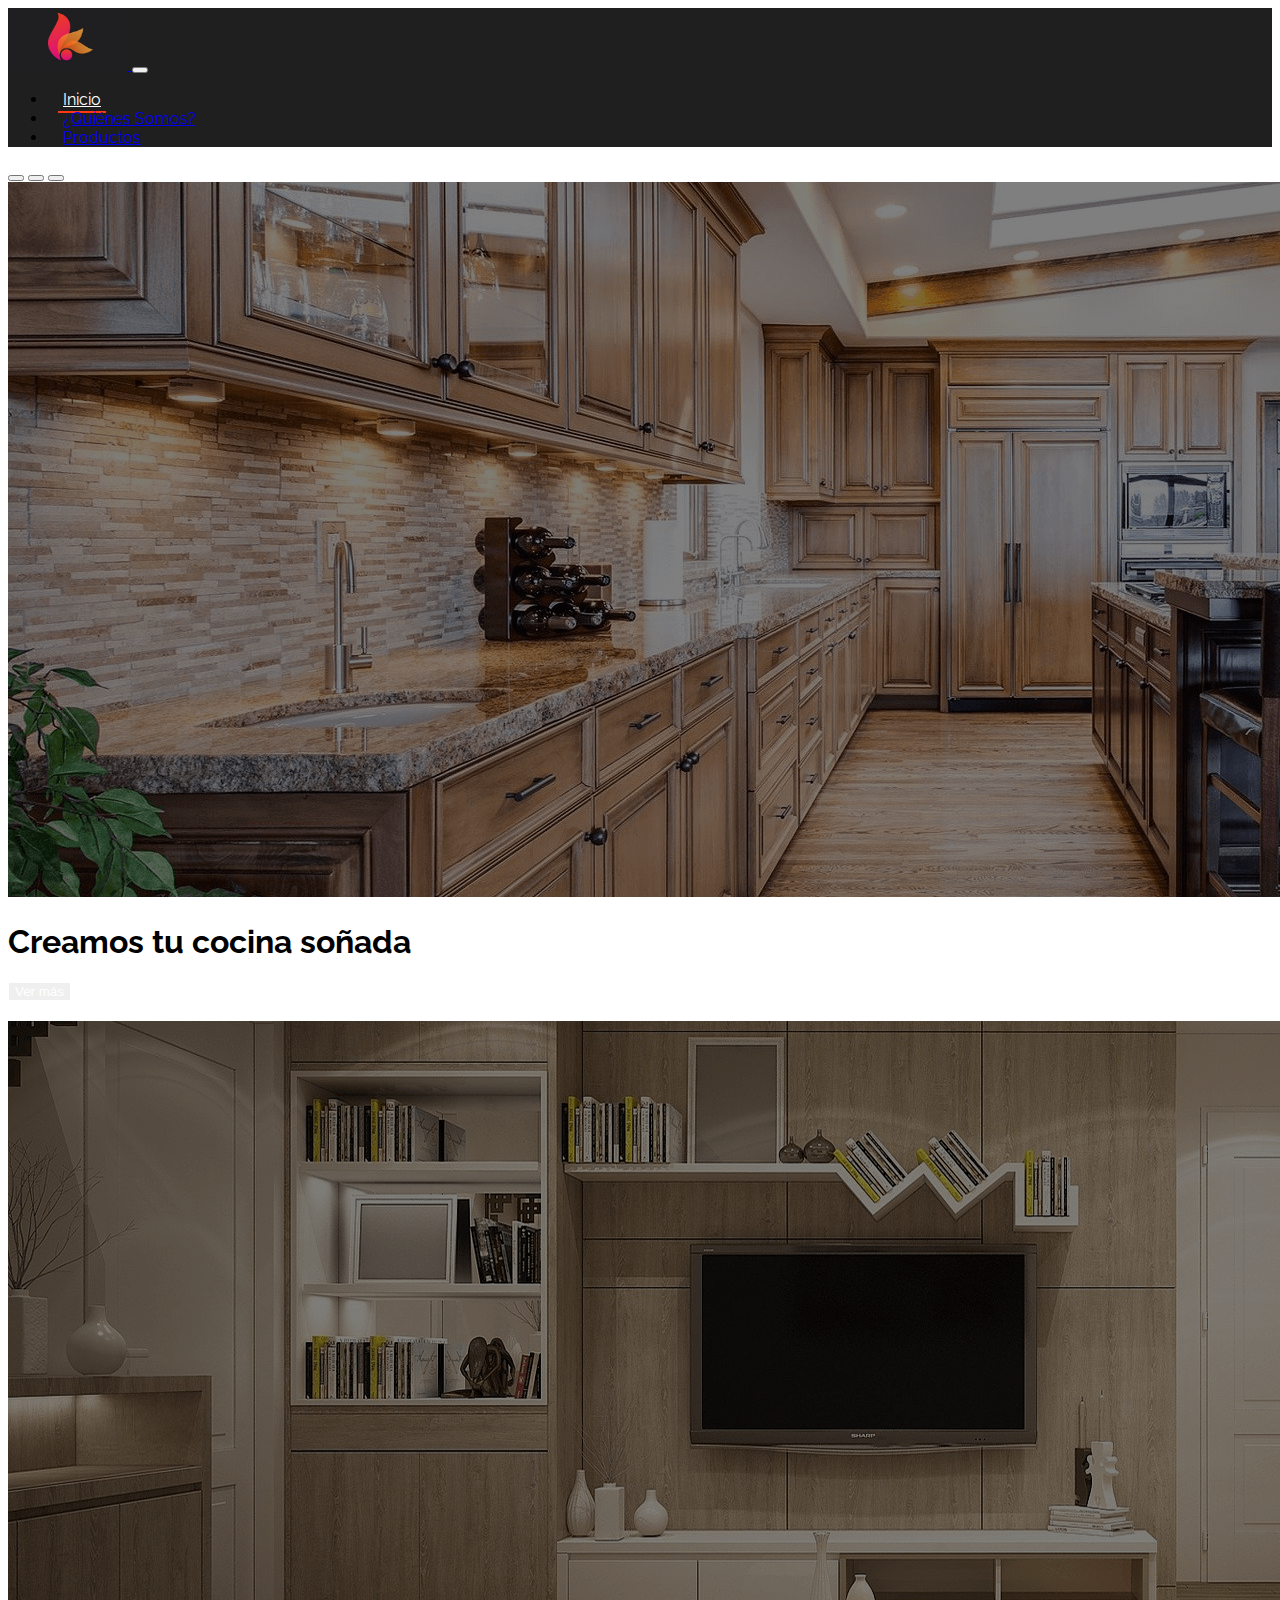
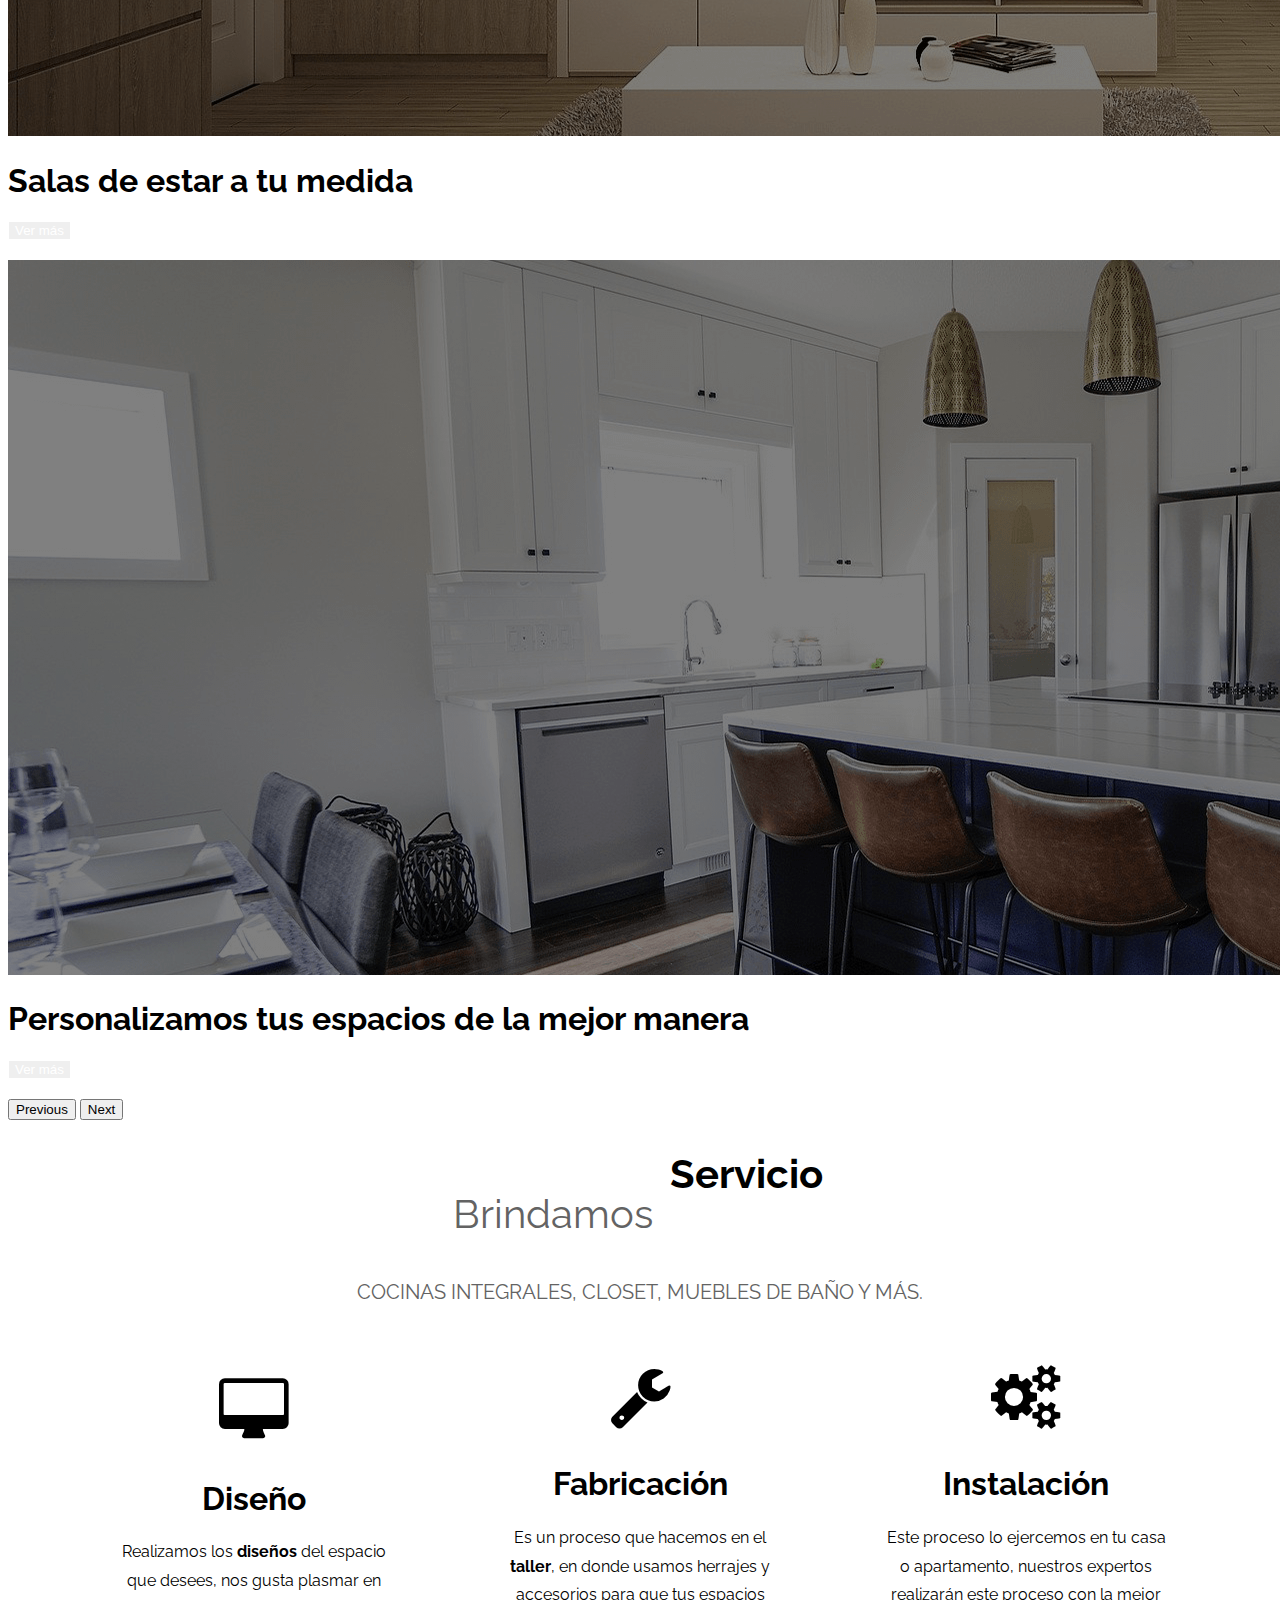
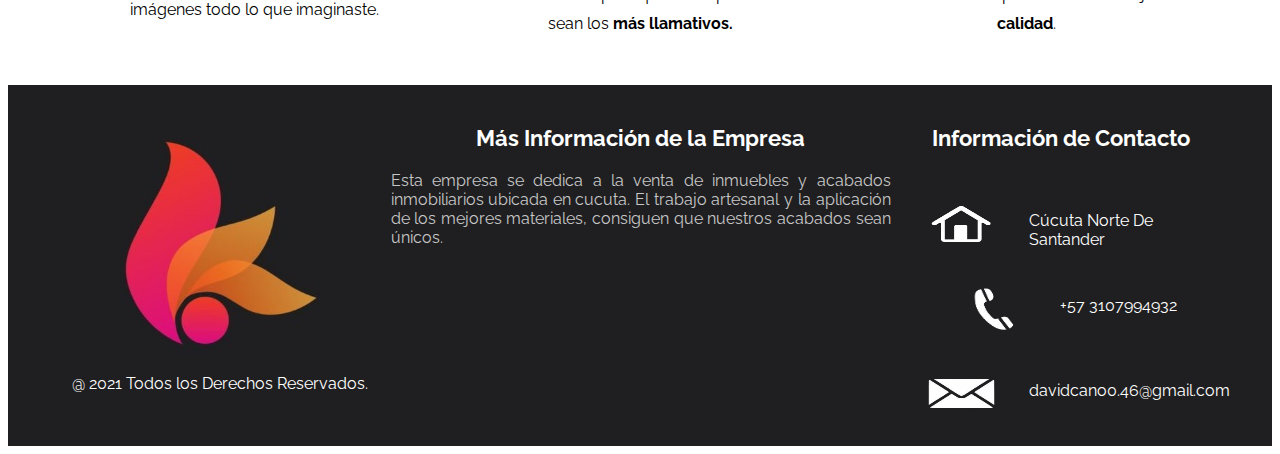
==== commit 64f46052: "Modificación ortografía Footer" ====
--- a/index.html
+++ b/index.html
@@ -28,13 +28,13 @@
             <div class="collapse navbar-collapse" id="navbarSupportedContent">
                 <ul class="navbar-nav me-auto mb-2 mb-lg-0">
                     <li class="nav-item">
-                        <a class="nav-link active" aria-current="page" href="#">Inicio</a>
+                        <a class="nav-link active" aria-current="page" href="index.html">Inicio</a>
                     </li>
                     <li class="nav-item">
                         <a class="nav-link" aria-current="page" href="quienesosmos.html">¿Quiénes Somos?</a>
                     </li>
                     <li class="nav-item">
-                        <a class="nav-link" aria-current="page" href="#">Productos</a>
+                        <a class="nav-link" aria-current="page" href="productos.html">Productos</a>
                     </li>
                 </ul>
             </div>
@@ -55,27 +55,33 @@
                     <img src="./imagenes_proyecto/slide2.png" class="d-block w-100 img-slider" alt="...">
                     <div class="carousel-caption d-none d-md-block">
                         <h1>Creamos tu cocina soñada</h1>
-                        <button class="btn btn-outline-white">
+                        <a href="productos.html">
+                            <button class="btn btn-outline-white">
                             Ver más
-                        </button>
+                            </button>
+                        </a>
                     </div>
                 </div>
                 <div class="carousel-item">
                     <img src="./imagenes_proyecto/slide3.png" class="d-block w-100 img-slider" alt="...">
                     <div class="carousel-caption d-none d-md-block">
                         <h1>Salas de estar a tu medida</h1>
-                        <button class="btn btn-outline-white">
+                        <a href="productos.html">
+                            <button class="btn btn-outline-white">
                             Ver más
-                        </button>
+                            </button>
+                        </a>
                     </div>
                 </div>
                 <div class="carousel-item">
                     <img src="./imagenes_proyecto/slide4.png" class="d-block w-100 img-slider" alt="...">
                     <div class="carousel-caption d-none d-md-block">
                         <h1>Personalizamos tus espacios de la mejor manera</h1>
-                        <button class="btn btn-outline-white">
+                        <a href="productos.html">
+                            <button class="btn btn-outline-white">
                             Ver más
-                        </button>
+                            </button>
+                        </a>
                     </div>
                 </div>
             </div>
@@ -135,10 +141,12 @@
 </html>
 <!doctype html>
 <html lang="en">
+
 <head>
     <meta charset="utf-8">
     <title>footer</title>
 </head>
+
 <body>
 
     <footer>
@@ -146,30 +154,29 @@
             <div class="container-body">
                 <div class="colum1">
                     <div class="row1">
-                        <img src="./imagenes_proyecto/logo_pagina2.jpg" />
-                    </div>
-
-
+                        <img width="200px" src="./imagenes_proyecto/logo_pagina2.jpg" />
+                    </div> <br>
+                    <div class="container_footer">
+                        <div class="copyright">
+                            @ 2021 Todos los Derechos Reservados.
+                        </div>
+
+                    </div>
                 </div>
 
                 <div class="colum2">
-                    <h1><br> Mas Información de la Empresa</h1>
+
+                    <h1>Más Información de la Empresa</h1>
                     <p>
-                        Esta empresa se dedica a
-                        la venta de inmuebles y
-                        acabados inmobiliarios ubicada en cucuta. El
-                        trabajo artesanal y
-                        la aplicación de los mejores materiales,
-                        consiguen que nuestros acabados
-                        sean únicos.
+                        Esta empresa se dedica a la venta de inmuebles y acabados inmobiliarios ubicada en cucuta. El trabajo artesanal y la aplicación de los mejores materiales, consiguen que nuestros acabados sean únicos.
                     </p>
 
                 </div>
                 <div class="colum3">
-                    <h1><br> Información de Contactos</h1>
+                    <h1>Información de Contacto</h1>
                     <div class="row">
                         <img src="./imagenes_proyecto/icon_vivienda.jpg" />
-                        <label>Cucuta Norte De Santander</label>
+                        <label>Cúcuta Norte De Santander</label>
                     </div>
 
                     <div class="row">
@@ -185,13 +192,9 @@
                 </div>
 
             </div>
-            <div class="container_footer">
-                <div class="copyright">
-                    @ 2021 Todos los Derechos Reservados... |
-                </div>
-
-            </div>
+
     </footer>
 
 </body>
+
 </html>--- a/estilos1.css
+++ b/estilos1.css
@@ -149,13 +149,9 @@
         top: -120px;
     }
 }
+
+
 /*footer*/
-{
-    margin: 0px;
-    padding: 0px;
-    box-sizing: border-box;
-    font-family: sans-serif;
-}
 
 footer {
     width: 100%;
@@ -171,55 +167,90 @@
 
 .container-body {
     display: flex;
-    justify-content: space-between;
+    flex-wrap: wrap;
+    justify-content: space-around;
+    align-content: center;
+    padding: 20px;
 }
 
 .colum1 {
-    max-width: 600px;
-}
-
-    .colum1.row img {
-        width: 1400px;
-        height: 900px;
-    }
+    max-width: 500px;
+    display: flex;
+    flex-direction: column;
+    align-items: center;
+    justify-content: center;
+    align-content: center;
+}
+
+.colum1.row img {
+    width: 1400px;
+    height: 900px;
+}
 
 .colum2 {
-    max-width: 550px;
+    max-width: 500px;
     font-size: 22px;
 }
 
-    .colum2 h1 {
-        margin-left: 10px;
-        font-size: 22px;
-    }
-
-    .colum2 p {
-        font-size: 14px;
-        color: #C7C7C7;
-        margin-top: 20px;
-    }
+.colum2 h1,
+.colum2 h1,
+.colum3 h1 {
+    font-size: 22px;
+    margin: 20px 0px;
+    text-align: center;
+}
+
+.colum2 p {
+    font-size: 16px;
+    color: #C7C7C7;
+    text-align: justify;
+}
 
 .colum3 {
     max-width: 500px;
 }
 
-    .colum3 h1 {
-        margin-left: 10px;
-        font-size: 22px;
-    }
-
 .row {
     display: flex;
-}
-
-    .row img {
-        margin-top: 20px;
-        width: 95px;
-        height: 65px;
-    }
-
-    .row label {
-        margin-top: 40px;
-        margin-left: 20px;
-        max-width: 180px;
-    }+    justify-content: center;
+    align-content: center;
+}
+
+.row1 {
+    display: flex;
+    align-content: center;
+    justify-content: center;
+}
+
+.row img {
+    margin-top: 20px;
+    width: 95px;
+    height: 65px;
+}
+
+.row label {
+    margin-top: 40px;
+    margin-left: 20px;
+    max-width: 180px;
+}
+
+#imagen_producto_1 {
+    width: 414px;
+    height: 360px;
+}
+
+#imagen_producto_2 {
+    width: 414px;
+    height: 360px;
+}
+
+#imagen_producto_3 {
+    width: 414px;
+    height: 360px;
+}
+
+@media screen and (max-width: 1210px) {
+    .container-body {
+        flex-direction: column;
+    }
+}